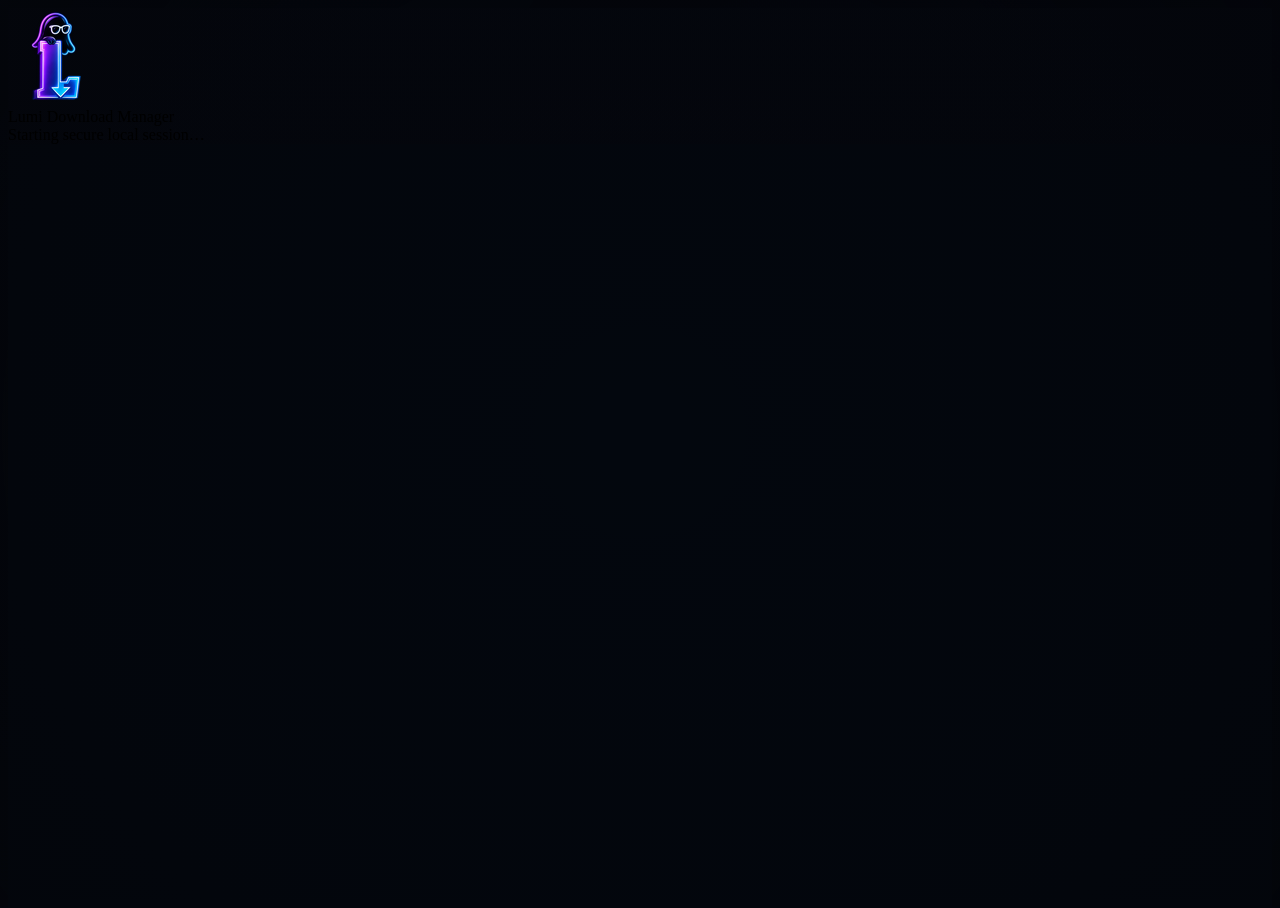
==== static/index.html @ b197694c "fix: guard optional promotion lookup behind session readiness" ====
<!DOCTYPE html>
<html lang="en">
<head>
<meta charset="UTF-8">
<meta name="viewport" content="width=device-width,initial-scale=1">
<title>Lumi Download Manager</title>
<meta name="theme-color" content="#0b0e13">
<link rel="icon" href="/static/favicon-32.png">
<link rel="stylesheet" href="/static/app.css">
<link rel="stylesheet" href="/static/technician-workspaces.css">
<link rel="stylesheet" href="/static/operating-systems.css">
<link rel="stylesheet" href="/static/ttg-shell.css">
<link rel="stylesheet" href="/static/ttg-theme.css">
<link rel="stylesheet" href="/static/main-ui.css">
<link rel="stylesheet" href="/static/lumi-approved-ui.css">
<link rel="stylesheet" href="/static/lumi-clear-glass.css">
</head>
<body>
<div class="brand-background" aria-hidden="true"></div>
<div class="boot-screen" id="boot-screen">
  <img src="/static/favicon-96.png" alt="Lumi" class="boot-logo">
  <div class="boot-title">Lumi Download Manager</div>
  <div class="boot-status" id="boot-status">Starting secure local session…</div>
  <button class="btn primary" id="boot-retry" hidden>Retry</button>
</div>
<div class="app-shell" id="app-shell" hidden>
  <aside class="sidebar" id="sidebar">
    <div class="brand-block">
      <img src="/static/favicon-96.png" alt="Lumi" class="brand-logo">
      <div><div class="brand-name">Lumi</div><div class="brand-sub">Download Manager</div></div>
      <button class="icon-btn mobile-only" id="sidebar-close" aria-label="Close menu">×</button>
    </div>
    <nav class="nav-list" aria-label="Main navigation">
      <button class="nav-item active" data-view="overview"><span class="lumi-nav-icon"><svg viewBox="0 0 24 24"><path d="M3 10.8 12 3l9 7.8"/><path d="M5.4 9.8V21h5v-6h3.2v6h5V9.8"/></svg></span><span class="lumi-nav-label">Overview</span></button>
      <button class="nav-item" data-view="downloads"><span class="lumi-nav-icon"><svg viewBox="0 0 24 24"><path d="M12 3v12"/><path d="m7 10 5 5 5-5"/><path d="M4 20h16"/></svg></span><span class="lumi-nav-label">All Downloads</span><b id="nav-all-count">0</b></button>
      <button class="nav-item" data-view="unfinished"><span class="lumi-nav-icon"><svg viewBox="0 0 24 24"><circle cx="12" cy="12" r="9"/><path d="M12 7v5l3.5 2"/></svg></span><span class="lumi-nav-label">Unfinished</span><b id="nav-unfinished-count">0</b></button>
      <button class="nav-item" data-view="finished"><span class="lumi-nav-icon"><svg viewBox="0 0 24 24"><rect x="4" y="4" width="16" height="16" rx="2"/><path d="m8 12 2.6 2.6L16.5 9"/></svg></span><span class="lumi-nav-label">Finished</span><b id="nav-finished-count">0</b></button>
      <button class="nav-item" data-view="queues"><span class="lumi-nav-icon"><svg viewBox="0 0 24 24"><path d="m12 3 8 4-8 4-8-4 8-4Z"/><path d="m4 12 8 4 8-4"/><path d="m4 17 8 4 8-4"/></svg></span><span class="lumi-nav-label">Queues</span></button>
      <button class="nav-item" data-view="categories"><span class="lumi-nav-icon"><svg viewBox="0 0 24 24"><path d="M3 7.5h7l2-2h9v14H3z"/></svg></span><span class="lumi-nav-label">Categories</span></button>
      <button class="nav-item" data-view="grabber"><span class="lumi-nav-icon"><svg viewBox="0 0 24 24"><path d="M10 13a5 5 0 0 0 7.1.1l2-2a5 5 0 0 0-7.1-7.1l-1.1 1.1"/><path d="M14 11a5 5 0 0 0-7.1-.1l-2 2A5 5 0 0 0 12 20l1.1-1.1"/></svg></span><span class="lumi-nav-label">LinkGrabber</span></button>
      <div class="nav-group">
        <button class="nav-item nav-group-toggle" type="button" aria-expanded="false"><span class="lumi-nav-icon"><svg viewBox="0 0 24 24"><path d="M14.7 6.3a4 4 0 0 0-5-5l2.1 2.1-2.4 2.4-2.1-2.1a4 4 0 0 0 5 5L20 16.4 16.4 20l-7.7-7.7"/></svg></span><span class="lumi-nav-label">Technician</span><span class="nav-chevron">›</span></button>
        <div class="nav-submenu">
          <button class="nav-item" data-view="firmware"><span class="lumi-nav-icon"><svg viewBox="0 0 24 24"><rect x="7" y="2" width="10" height="20" rx="1.8"/><path d="M10 5h4M11 19h2"/></svg></span><span class="lumi-nav-label">Mobile Firmware</span></button>
          <button class="nav-item" data-view="operating_systems"><span class="lumi-nav-icon"><svg viewBox="0 0 24 24"><rect x="3" y="4" width="18" height="13" rx="1.5"/><path d="M8 21h8M12 17v4"/></svg></span><span class="lumi-nav-label">Operating Systems</span></button>
        </div>
      </div>
    </nav>
    <button class="hunter-promo" id="hunter-promo" hidden type="button">
      <img id="hunter-promo-image" alt="">
      <span><strong id="hunter-promo-title"></strong><small id="hunter-promo-copy"></small></span>
      <i>›</i>
    </button>
    <div class="sidebar-footer">
      <section class="lumi-storage-card" aria-label="Storage summary">
        <select class="lumi-storage-drive" id="lumi-storage-drive" aria-label="Storage drive"><option>Storage</option></select>
        <div class="lumi-storage-body">
          <div><div class="lumi-storage-label">STORAGE LEFT</div><strong class="lumi-storage-free" id="lumi-storage-free">—</strong><span class="lumi-storage-total" id="lumi-storage-total">Loading storage…</span></div>
          <div class="lumi-storage-ring" id="lumi-storage-ring" style="--lumi-storage-used:0"><strong id="lumi-storage-percent">0%</strong></div>
        </div>
        <div class="lumi-storage-best"><span>Best speed</span><strong id="lumi-storage-best-speed">0 B/s</strong></div>
      </section>
      <div class="lumi-legacy-chrome" aria-hidden="true">
        <span class="state-dot" id="server-dot"></span><strong id="server-state">Connecting</strong><small id="client-role">Local session</small><strong id="sidebar-speed">0 B/s</strong>
      </div>
    </div>
  </aside>
  <div class="workspace">
    <header class="topbar">
      <button class="icon-btn mobile-only" id="sidebar-open" aria-label="Open menu">☰</button>
      <div class="view-heading"><h1 id="view-title">Overview</h1><p id="view-subtitle">Complete summary of your download activity</p></div>
      <div class="top-actions">
        <label class="search-box"><span>⌕</span><input id="global-search" type="search" placeholder="Search downloads"></label>
        <div class="live-speed"><i id="speed-dot"></i><span id="top-speed">0 B/s</span></div>
        <button class="btn primary" id="new-download-btn">＋ New Download</button>
      </div>
    </header>
    <main class="content" id="content">
      <section class="view active" id="view-overview"></section>
      <section class="view" id="view-downloads"></section>
      <section class="view" id="view-unfinished"></section>
      <section class="view" id="view-finished"></section>
      <section class="view" id="view-queues"></section>
      <section class="view" id="view-categories"></section>
      <section class="view" id="view-grabber"></section>
      <section class="view" id="view-firmware"></section>
      <section class="view" id="view-operating_systems"></section>
      <section class="view" id="view-settings"></section>
      <section class="view" id="view-diagnostics"></section>
    </main>
  </div>
</div>
<div class="drawer-backdrop" id="drawer-backdrop" hidden></div>
<aside class="inspector" id="inspector" aria-label="Download inspector" hidden>
  <div class="inspector-head"><div><small>Task inspector</small><h2 id="inspector-title">Download</h2></div><button class="icon-btn" id="inspector-close">×</button></div>
  <div class="inspector-tabs" id="inspector-tabs">
    <button class="active" data-tab="overview">Overview</button><button data-tab="connections">Connections</button><button data-tab="request">Request</button><button data-tab="queue">Queue</button><button data-tab="files">Files</button><button data-tab="post">Post-processing</button><button data-tab="log">Log</button>
  </div>
  <div class="inspector-body" id="inspector-body"></div>
</aside>
<div class="modal-backdrop" id="new-modal" hidden>
  <section class="modal wide" role="dialog" aria-modal="true" aria-labelledby="new-modal-title">
    <div class="modal-head"><div><small>Add source</small><h2 id="new-modal-title">New Download</h2></div><button class="icon-btn" data-close-modal="new-modal">×</button></div>
    <div class="modal-tabs" id="source-tabs"><button class="active" data-source="direct">Direct / FTP</button><button data-source="video">Video</button><button data-source="torrent">Torrent</button><button data-source="archive">Archive</button></div>
    <div class="modal-body" id="source-body"></div>
  </section>
</div>
<div class="modal-backdrop" id="queue-modal" hidden>
  <section class="modal" role="dialog" aria-modal="true"><div class="modal-head"><h2>Create queue</h2><button class="icon-btn" data-close-modal="queue-modal">×</button></div><form class="modal-body form-stack" id="queue-form"><label>Name<input class="input" name="name" required maxlength="80"></label><label>Queue ID<input class="input" name="id" required pattern="[a-zA-Z0-9_\-]+" maxlength="60"></label><label>Maximum running tasks<input class="input" name="max_running" type="number" min="0" max="128" value="0"><small>0 uses the global limit.</small></label><button class="btn primary" type="submit">Create queue</button></form></section>
</div>
<div class="modal-backdrop" id="category-modal" hidden>
  <section class="modal" role="dialog" aria-modal="true"><div class="modal-head"><h2>Create category</h2><button class="icon-btn" data-close-modal="category-modal">×</button></div><form class="modal-body form-stack" id="category-form"><label>Name<input class="input" name="name" required maxlength="80"></label><label>Category ID<input class="input" name="id" required pattern="[a-zA-Z0-9_\-]+" maxlength="60"></label><label>File extensions<input class="input" name="extensions" placeholder="zip, rar, 7z"></label><label>Domains<input class="input" name="domains" placeholder="downloads.example.com, *.mirror.net"></label><label>Folder name<input class="input" name="folder" required></label><label class="check"><input name="auto_extract" type="checkbox">Automatically extract completed archives</label><button class="btn primary" type="submit">Create category</button></form></section>
</div>
<div class="context-menu" id="context-menu" hidden></div>
<div class="toast-stack" id="toast-stack" aria-live="polite"></div>
<script src="/static/app.js"></script>
<script src="/static/app-hardening.js"></script>
<script src="/static/technician-workspaces.js"></script>
<script src="/static/promotion-session-guard.js"></script>
<script src="/static/operating-systems.js"></script>
<script src="/static/ttg-shell.js"></script>
<script src="/static/lumi-theme.js"></script>
<script src="/static/main-ui.js"></script>
<script src="/static/lumi-ui.js"></script>
</body>
</html>
---- static/technician-workspaces.css ----
/* Lumi V5 — adaptive branding, firmware workspace and desktop controls */
.brand-background{position:fixed;inset:0;z-index:-2;pointer-events:none;background-image:linear-gradient(rgba(5,7,13,.82),rgba(5,7,13,.9)),url('/static/background.png');background-size:cover;background-position:center center;background-repeat:no-repeat;filter:saturate(.9);transform:scale(1.015)}
.brand-background:after{content:"";position:absolute;inset:0;background:radial-gradient(circle at 68% 40%,rgba(66,33,142,.08),transparent 38%),linear-gradient(120deg,rgba(3,6,14,.12),rgba(3,6,14,.48))}
html,body{background:#080a10}.app-shell{background:transparent}.workspace{background:rgba(7,10,16,.54)}.sidebar{background:rgba(10,13,20,.91)}.topbar{background:rgba(8,11,17,.82)}.panel,.download-table,.entity-card,.settings-card,.form-card{backdrop-filter:blur(15px);-webkit-backdrop-filter:blur(15px)}
.boot-screen{background-image:linear-gradient(rgba(4,6,13,.72),rgba(4,6,13,.88)),url('/static/background.png');background-size:cover;background-position:center}.boot-screen:after{content:"";position:absolute;inset:0;background:radial-gradient(circle at 50% 48%,transparent 0,rgba(3,5,10,.32) 60%,rgba(3,5,10,.68) 100%);pointer-events:none}.boot-screen>*{position:relative;z-index:1}.boot-logo,.brand-logo,.hunter-promo img,.firmware-source-logo{object-fit:contain;object-position:center;max-width:100%;max-height:100%}
.hunter-promo{margin:0 10px 8px;min-height:58px;border:1px solid rgba(124,109,255,.27);border-radius:11px;background:linear-gradient(135deg,rgba(61,35,118,.32),rgba(19,31,53,.5));color:var(--text);display:grid;grid-template-columns:36px minmax(0,1fr) 14px;align-items:center;gap:9px;padding:8px;text-align:left;cursor:pointer}.hunter-promo:hover{border-color:rgba(124,109,255,.52);background:linear-gradient(135deg,rgba(76,43,145,.42),rgba(21,39,65,.62))}.hunter-promo img{width:36px;height:36px;border-radius:8px}.hunter-promo span{min-width:0}.hunter-promo strong,.hunter-promo small{display:block;overflow:hidden;text-overflow:ellipsis;white-space:nowrap}.hunter-promo strong{font-size:11px}.hunter-promo small{font-size:9px;color:var(--muted);margin-top:3px}.hunter-promo i{font-style:normal;color:#9d8cff;font-size:18px}
.firmware-shell{display:grid;gap:14px}.firmware-hero{position:relative;overflow:hidden;border:1px solid rgba(87,165,255,.19);border-radius:16px;padding:18px;background:linear-gradient(125deg,rgba(18,27,44,.96),rgba(20,14,43,.92))}.firmware-hero:after{content:"";position:absolute;width:270px;height:270px;border-radius:50%;right:-90px;top:-125px;background:radial-gradient(circle,rgba(113,71,255,.22),transparent 68%)}.firmware-hero>*{position:relative;z-index:1}.firmware-hero h2{font-size:19px;margin:0}.firmware-hero p{max-width:780px;margin:7px 0 0;color:var(--muted);font-size:11px;line-height:1.6}.firmware-warning{display:flex;align-items:flex-start;gap:8px;margin-top:12px;padding:9px 11px;border:1px solid rgba(242,196,94,.22);border-radius:9px;background:rgba(242,196,94,.07);color:#d9c795;font-size:10px}
.firmware-filters{display:grid;grid-template-columns:repeat(5,minmax(135px,1fr));gap:10px;align-items:end;border:1px solid var(--border-soft);border-radius:14px;padding:14px;background:rgba(13,18,27,.91);backdrop-filter:blur(16px)}.firmware-filters label{display:grid;gap:6px;color:var(--muted);font-size:9px;text-transform:uppercase;letter-spacing:.08em;font-weight:800}.firmware-filters .firmware-query{grid-column:span 2}.firmware-filter-actions{display:flex;gap:8px;align-items:center}.firmware-check{display:flex!important;align-items:center!important;grid-auto-flow:column;justify-content:start;text-transform:none!important;letter-spacing:0!important;font-weight:500!important;font-size:10px!important}.firmware-check input{accent-color:var(--accent)}
.firmware-groups{display:grid;gap:16px}.firmware-group{display:grid;gap:9px}.firmware-group-head{display:flex;align-items:center;justify-content:space-between}.firmware-group-head h3{font-size:12px;margin:0}.firmware-group-head span{font-size:9px;color:var(--muted)}.firmware-list{display:grid;grid-template-columns:repeat(auto-fill,minmax(330px,1fr));gap:11px}.firmware-card{border:1px solid var(--border-soft);border-radius:13px;padding:14px;background:rgba(15,21,31,.93);display:grid;gap:11px;min-width:0;transition:.15s}.firmware-card:hover{border-color:#354863;transform:translateY(-1px)}.firmware-card.official{border-color:rgba(85,214,156,.2)}.firmware-card-head{display:flex;align-items:flex-start;gap:10px}.firmware-source-icon{width:36px;height:36px;border:1px solid var(--border);border-radius:10px;display:grid;place-items:center;background:#172131;color:#9bc9ff;font-weight:850;flex:none}.firmware-title{min-width:0;flex:1}.firmware-title h4{margin:0;font-size:12px;line-height:1.4}.firmware-title p{margin:4px 0 0;font-size:9px;color:var(--muted);white-space:nowrap;overflow:hidden;text-overflow:ellipsis}.firmware-badges{display:flex;gap:5px;flex-wrap:wrap}.firmware-badge{border:1px solid var(--border);border-radius:999px;padding:3px 7px;color:#9baabd;font-size:8px}.firmware-badge.good{color:#8ce2b8;border-color:rgba(85,214,156,.25);background:rgba(85,214,156,.06)}.firmware-badge.warn{color:#e7ca82;border-color:rgba(242,196,94,.25);background:rgba(242,196,94,.06)}.firmware-details{display:grid;grid-template-columns:repeat(3,1fr);gap:7px}.firmware-detail{padding:7px 8px;border-radius:8px;background:rgba(25,34,48,.68);min-width:0}.firmware-detail span,.firmware-detail strong{display:block;overflow:hidden;text-overflow:ellipsis;white-space:nowrap}.firmware-detail span{font-size:7px;text-transform:uppercase;letter-spacing:.08em;color:var(--dim)}.firmware-detail strong{font-size:9px;margin-top:3px}.firmware-notes{color:var(--muted);font-size:9px;line-height:1.5;min-height:27px}.firmware-actions{display:flex;gap:7px;flex-wrap:wrap}.firmware-actions .btn{padding:6px 9px;font-size:10px}.firmware-source-only{border-style:dashed}.firmware-loading{padding:46px 16px;text-align:center;color:var(--muted)}
.desktop-setting-grid{display:grid;grid-template-columns:repeat(2,minmax(0,1fr));gap:11px}.desktop-preview{height:120px;border:1px solid var(--border);border-radius:12px;position:relative;background:linear-gradient(135deg,#151d29,#0c1119);overflow:hidden}.desktop-preview:after{content:"";position:absolute;left:0;right:0;bottom:0;height:17px;background:#232a35}.desktop-widget-dot{position:absolute;width:66px;height:22px;border-radius:20px;background:linear-gradient(90deg,#261a47,#15304c);border:1px solid rgba(113,91,255,.5);z-index:1;transition:.2s}.desktop-widget-dot[data-corner="bottom-right"]{right:8px;bottom:25px}.desktop-widget-dot[data-corner="bottom-left"]{left:8px;bottom:25px}.desktop-widget-dot[data-corner="top-right"]{right:8px;top:8px}.desktop-widget-dot[data-corner="top-left"]{left:8px;top:8px}.desktop-status{font-size:10px;color:var(--muted);padding:8px 0}.update-card{display:flex;align-items:center;justify-content:space-between;gap:12px;padding:12px;border:1px solid var(--border-soft);border-radius:10px;background:#101722}.update-card strong,.update-card small{display:block}.update-card small{color:var(--muted);font-size:9px;margin-top:3px}
@media(max-width:1050px){.firmware-filters{grid-template-columns:repeat(3,minmax(130px,1fr))}.firmware-filters .firmware-query{grid-column:span 2}}
@media(max-width:720px){.firmware-filters{grid-template-columns:1fr 1fr}.firmware-filters .firmware-query{grid-column:span 2}.firmware-list{grid-template-columns:1fr}.desktop-setting-grid{grid-template-columns:1fr}}
---- static/main-ui.css ----
/* Lumi DM primary desktop renderer. This file owns the main app layout only.
   The floating widget has its own locked HTML/CSS and is intentionally untouched. */
:root{
  --lumi-bg:#03070e;
  --lumi-panel:#08111d;
  --lumi-panel-2:#0a1421;
  --lumi-line:rgba(116,135,166,.20);
  --lumi-text:#f2f5fb;
  --lumi-muted:#8792a8;
  --lumi-purple:#8b1ee4;
  --lumi-blue:#258cff;
  --lumi-green:#25c861;
  --lumi-orange:#f58a19;
  --lumi-red:#ff5360;
}
html,body{height:100%;overflow:hidden;background:var(--lumi-bg)}
body.ttg-desktop{padding-top:44px}
.ttg-titlebar{height:44px}
.app-shell{height:calc(100vh - 44px);min-height:0;grid-template-columns:238px minmax(0,1fr)}
.sidebar{width:238px;min-width:238px;height:100%;min-height:0;overflow:hidden;display:flex;flex-direction:column}
.nav-list{min-height:0;overflow-y:auto;overflow-x:hidden;padding-bottom:8px}
.nav-list::-webkit-scrollbar{width:0;height:0}
.nav-item{min-height:43px;flex:none}
.nav-item .lumi-nav-icon{width:25px;height:25px;display:grid;place-items:center;flex:none;color:#eaf0f8}
.nav-item .lumi-nav-icon svg{width:24px;height:24px;fill:none;stroke:currentColor;stroke-width:1.9;stroke-linecap:round;stroke-linejoin:round}
.nav-item .lumi-nav-label{min-width:0;flex:1;text-align:left}
.nav-item b{margin-left:auto}
.nav-group{margin-top:auto;padding-top:8px;border-top:1px solid rgba(255,255,255,.055)}
.nav-group-toggle{width:100%}
.nav-group-toggle .nav-chevron{margin-left:auto;transition:transform .18s ease}
.nav-group.open .nav-chevron{transform:rotate(90deg)}
.nav-submenu{display:none;padding-left:10px}
.nav-group.open .nav-submenu{display:grid;gap:3px}
.nav-submenu .nav-item{min-height:40px;font-size:13px}
.sidebar-footer{margin-top:8px}
.workspace{min-width:0;min-height:0;overflow:hidden;display:grid;grid-template-rows:auto minmax(0,1fr)}
.topbar{min-width:0}
.content{min-width:0;min-height:0;overflow:auto;padding:18px 20px 24px;scrollbar-width:thin}
.content::-webkit-scrollbar{width:7px;height:7px}
.content::-webkit-scrollbar-thumb{background:rgba(116,135,166,.28);border-radius:99px}
.view{min-width:0;min-height:100%}.view.active{display:block}
.lumi-overview{display:grid;gap:14px;min-width:0}.lumi-overview-head h2,.lumi-page-head h2{margin:0;font-size:19px;line-height:1.2}.lumi-overview-head p,.lumi-page-head p{margin:5px 0 0;color:var(--lumi-muted);font-size:10px}
.lumi-stat-grid{display:grid;grid-template-columns:repeat(4,minmax(0,1fr));gap:12px}.lumi-stat{min-height:132px;border:1px solid var(--lumi-line);border-radius:13px;background:linear-gradient(145deg,rgba(9,16,28,.98),rgba(5,11,20,.99));padding:16px;position:relative;overflow:hidden}.lumi-stat-top{display:flex;align-items:center;gap:12px}.lumi-stat-icon{width:44px;height:44px;border-radius:10px;display:grid;place-items:center;background:rgba(110,24,190,.50);color:#fff}.lumi-stat.blue .lumi-stat-icon{background:rgba(20,100,196,.55)}.lumi-stat.green .lumi-stat-icon{background:rgba(12,116,48,.55)}.lumi-stat.orange .lumi-stat-icon{background:rgba(142,72,9,.55)}.lumi-stat-icon svg{width:24px;height:24px;fill:none;stroke:currentColor;stroke-width:1.8;stroke-linecap:round;stroke-linejoin:round}.lumi-stat-copy small{display:block;text-transform:uppercase;font-size:9px;font-weight:800;color:#d9e0ec;letter-spacing:.03em}.lumi-stat-copy strong{display:block;margin-top:4px;font-size:26px;line-height:1}.lumi-stat-copy span{display:block;margin-top:7px;color:#a5afc0;font-size:10px}.lumi-spark{position:absolute;left:14px;right:14px;bottom:13px;height:28px;width:calc(100% - 28px)}.lumi-spark polyline{fill:none;stroke-width:2}
.lumi-overview-row{display:grid;grid-template-columns:minmax(0,1.15fr) minmax(330px,.85fr);gap:12px;min-width:0}.lumi-panel{border:1px solid var(--lumi-line);border-radius:13px;background:linear-gradient(145deg,rgba(9,16,28,.98),rgba(5,11,20,.99));min-width:0;overflow:hidden}.lumi-panel-head{display:flex;align-items:center;justify-content:space-between;gap:12px;padding:15px 16px 10px}.lumi-panel-head h3{margin:0;font-size:13px;text-transform:uppercase;letter-spacing:.02em}.lumi-speed-body{padding:0 16px 15px}.lumi-speed-value{font-size:30px;font-weight:800}.lumi-speed-sub{font-size:10px;color:var(--lumi-muted)}.lumi-bars{height:125px;display:flex;gap:6px;align-items:end;margin:14px 0 12px;padding:0 2px;border-bottom:1px solid rgba(255,255,255,.05)}.lumi-bars i{flex:1;min-width:3px;background:linear-gradient(180deg,#9c2cff,#43137e);border-radius:3px 3px 0 0;box-shadow:0 0 10px rgba(140,34,230,.12)}.lumi-speed-metrics{display:grid;grid-template-columns:repeat(3,1fr);border-top:1px solid rgba(255,255,255,.055);padding-top:12px}.lumi-speed-metric{display:flex;align-items:center;justify-content:center;gap:9px;min-width:0;border-right:1px solid rgba(255,255,255,.055)}.lumi-speed-metric:last-child{border-right:0}.lumi-speed-metric svg{width:19px;height:19px;fill:none;stroke:#7f33ef;stroke-width:2}.lumi-speed-metric:nth-child(2) svg{stroke:#1687ff}.lumi-speed-metric b{display:block;font-size:11px}.lumi-speed-metric small{display:block;color:var(--lumi-muted);font-size:9px;margin-top:2px}
.lumi-status-wrap{display:grid;grid-template-columns:190px minmax(0,1fr);align-items:center;gap:18px;padding:20px 18px 24px}.lumi-donut{width:176px;height:176px;border-radius:50%;background:conic-gradient(#18c449 0 var(--completed),#7617ea var(--completed) var(--downloading),#f67a10 var(--downloading) var(--queued),#566275 var(--queued) 100%);display:grid;place-items:center;position:relative}.lumi-donut:before{content:"";width:112px;height:112px;border-radius:50%;background:#07101c;position:absolute}.lumi-donut-center{position:relative;z-index:1;text-align:center}.lumi-donut-center strong{display:block;font-size:27px}.lumi-donut-center span{font-size:10px;color:#c0c8d6}.lumi-legend{display:grid;gap:14px}.lumi-legend-row{display:grid;grid-template-columns:10px minmax(0,1fr) auto;gap:9px;align-items:center;font-size:11px}.lumi-legend-row i{width:9px;height:9px;border-radius:50%}.lumi-legend-row strong{font-size:10px}
.lumi-recent{padding:0 14px 13px}.lumi-recent-row{min-height:62px;display:grid;grid-template-columns:minmax(0,1fr) 45px 38px;gap:9px;align-items:center;border-top:1px solid rgba(255,255,255,.055)}.lumi-file{display:flex;align-items:center;gap:11px;min-width:0}.lumi-file-logo{width:38px;height:38px;object-fit:contain;border-radius:8px;padding:4px;background:#07101c;border:1px solid rgba(116,135,166,.18)}.lumi-file-copy{min-width:0}.lumi-file-copy strong{display:block;white-space:nowrap;overflow:hidden;text-overflow:ellipsis;font-size:11px}.lumi-file-copy small{display:block;margin-top:4px;color:var(--lumi-muted);font-size:9px;white-space:nowrap;overflow:hidden;text-overflow:ellipsis}.lumi-recent-pct{font-size:11px}.lumi-circle-action{width:34px;height:34px;border:2px solid #8c1ede;border-radius:50%;background:#07101c;color:#fff;display:grid;place-items:center;cursor:pointer}.lumi-quick-grid{display:grid;grid-template-columns:repeat(3,minmax(0,1fr));gap:10px;padding:4px 14px 15px}.lumi-quick{min-height:82px;border:1px solid var(--lumi-line);border-radius:10px;background:#07101c;color:#eef2f8;display:grid;place-items:center;align-content:center;gap:8px;cursor:pointer}.lumi-quick:hover{border-color:rgba(153,55,239,.52);background:#0b1422}.lumi-quick svg{width:25px;height:25px;fill:none;stroke:currentColor;stroke-width:1.8}.lumi-quick span{font-size:10px}.lumi-quick.danger{color:#ff5360}
.lumi-page{display:grid;gap:14px;min-width:0;align-content:start}.lumi-page-head{display:flex;align-items:flex-start;justify-content:space-between;gap:16px}.lumi-page-actions{display:flex;align-items:center;gap:8px;flex-wrap:wrap}.lumi-primary,.lumi-secondary,.lumi-danger,.lumi-icon-button{min-height:35px;border:1px solid rgba(116,135,166,.24);border-radius:9px;background:#08111d;color:#edf2f8;padding:0 14px;font-weight:700;cursor:pointer}.lumi-primary{background:linear-gradient(100deg,#7b16d6,#4f0ba0);border-color:#a53dff}.lumi-danger{color:#ff5360;background:rgba(65,10,18,.45);border-color:rgba(255,83,96,.28)}.lumi-icon-button{width:37px;padding:0}.lumi-filters{display:flex;align-items:center;gap:7px;flex-wrap:wrap}.lumi-filter{border:1px solid rgba(111,130,160,.20);border-radius:999px;background:#0a1220;color:#9ca8ba;padding:7px 12px;font-size:10px;font-weight:700;cursor:pointer}.lumi-filter.active{background:linear-gradient(100deg,#6713b6,#43077f);border-color:#8d2ce2;color:#fff}.lumi-spacer{flex:1}
.lumi-table{border:1px solid var(--lumi-line);border-radius:13px;background:linear-gradient(145deg,rgba(9,16,28,.98),rgba(5,11,20,.99));overflow:hidden;min-width:0}.lumi-table-head,.lumi-row{display:grid;grid-template-columns:minmax(260px,1.5fr) 118px 95px minmax(150px,.85fr) 100px 48px;gap:12px;align-items:center;padding:0 14px}.lumi-table-head{height:43px;background:rgba(3,8,15,.78);color:var(--lumi-muted);font-size:9px;font-weight:800;text-transform:uppercase}.lumi-row{min-height:68px;border-top:1px solid rgba(255,255,255,.055)}.lumi-row:hover{background:rgba(80,27,132,.08)}.lumi-status{font-size:10px;font-weight:800}.lumi-status.running,.lumi-status.resolving,.lumi-status.verifying,.lumi-status.post_processing{color:#2a9fff}.lumi-status.queued{color:var(--lumi-orange)}.lumi-status.completed{color:var(--lumi-green)}.lumi-status.failed,.lumi-status.cancelled{color:var(--lumi-red)}.lumi-status.paused,.lumi-status.needs_link{color:#e2ba5c}.lumi-cell strong{display:block;font-size:10px;white-space:nowrap;overflow:hidden;text-overflow:ellipsis}.lumi-cell small{display:block;margin-top:4px;color:var(--lumi-muted);font-size:8px;white-space:nowrap;overflow:hidden;text-overflow:ellipsis}.lumi-progress{display:grid;grid-template-columns:minmax(70px,1fr) 34px;gap:8px;align-items:center}.lumi-track{height:7px;border-radius:99px;background:#151e2c;overflow:hidden}.lumi-fill{height:100%;border-radius:inherit;background:linear-gradient(90deg,#8b1ee4,#2a91ff)}.lumi-fill.completed{background:linear-gradient(90deg,#11913b,#24ce62)}.lumi-fill.failed{background:#ff5360}.lumi-progress span{font-size:9px}.lumi-row-action{width:34px;height:34px;border-radius:50%;border:2px solid #8e22df;background:#080f1b;color:#fff;display:grid;place-items:center;cursor:pointer}.lumi-row-action.completed{border-radius:8px;border:1px solid rgba(105,125,154,.28)}.lumi-table-foot{height:43px;padding:0 14px;border-top:1px solid rgba(255,255,255,.055);display:flex;align-items:center;justify-content:space-between;color:var(--lumi-muted);font-size:9px}.lumi-empty{min-height:220px;display:grid;place-items:center;text-align:center;color:#8a96aa}.lumi-finished .lumi-table-head,.lumi-finished .lumi-row{grid-template-columns:minmax(300px,1.55fr) 105px 125px minmax(190px,1fr) 48px}
.lumi-card-grid{display:grid;grid-template-columns:repeat(3,minmax(0,1fr));gap:13px}.lumi-card{border:1px solid var(--lumi-line);border-radius:13px;background:linear-gradient(145deg,rgba(9,16,28,.98),rgba(5,11,20,.99));padding:16px;min-height:218px}.lumi-card-head{display:flex;align-items:flex-start;gap:12px}.lumi-card-icon{width:43px;height:43px;border-radius:10px;display:grid;place-items:center;background:linear-gradient(145deg,#6f12bc,#3a0a70);flex:none}.lumi-card-icon img{width:27px;height:27px;object-fit:contain}.lumi-card-title{min-width:0;flex:1}.lumi-card-title h3{margin:1px 0 4px;font-size:13px}.lumi-card-title p{margin:0;color:var(--lumi-muted);font-size:9px;line-height:1.4}.lumi-card-menu{border:0;background:transparent;color:#9eabc0;font-size:18px;cursor:pointer}.lumi-metrics{display:grid;grid-template-columns:repeat(3,1fr);gap:6px;margin-top:18px}.lumi-metric{min-height:56px;border:1px solid rgba(92,110,139,.16);border-radius:9px;background:rgba(4,10,18,.55);display:grid;place-items:center;align-content:center}.lumi-metric strong{font-size:14px}.lumi-metric small{margin-top:4px;color:var(--lumi-muted);font-size:8px}.lumi-card-bottom{display:flex;align-items:center;justify-content:space-between;margin-top:17px;padding-top:15px;border-top:1px solid rgba(255,255,255,.055)}.lumi-state{padding:5px 10px;border-radius:999px;background:rgba(20,94,51,.35);color:#56df8a;font-size:9px;font-weight:800}.lumi-state.paused{background:rgba(93,56,15,.38);color:#f2b55c}.lumi-card-actions{display:flex;gap:7px}.lumi-card-actions button{width:34px;height:34px;border:1px solid rgba(96,116,145,.22);border-radius:8px;background:#07101c;color:#eaf0f8;cursor:pointer}.lumi-category-stats{display:grid;grid-template-columns:1fr 1fr;gap:10px;margin-top:22px}.lumi-category-stat strong{display:block;font-size:22px}.lumi-category-stat small{display:block;margin-top:4px;color:var(--lumi-muted);font-size:8px}.lumi-folder{margin-top:17px;padding-top:14px;border-top:1px solid rgba(255,255,255,.055)}.lumi-folder small{display:block;color:var(--lumi-muted);font-size:8px;text-transform:uppercase;font-weight:800}.lumi-folder code{display:block;margin-top:7px;color:#b8c3d4;font-size:9px;white-space:nowrap;overflow:hidden;text-overflow:ellipsis}.lumi-grabber-box{border:1px solid var(--lumi-line);border-radius:13px;background:linear-gradient(145deg,rgba(9,16,28,.98),rgba(5,11,20,.99));padding:16px}.lumi-grabber-box label{display:block;color:var(--lumi-muted);font-size:9px;font-weight:800;text-transform:uppercase}.lumi-textarea{width:100%;min-height:82px;margin-top:9px;border:1px solid rgba(89,109,140,.28);border-radius:10px;background:#040b14;color:#edf2f9;padding:12px 14px;resize:vertical;font:10px/1.5 Consolas,monospace}.lumi-grabber-meta{display:flex;align-items:center;justify-content:space-between;gap:12px;margin-top:10px;color:var(--lumi-muted);font-size:9px}.lumi-result .lumi-table-head,.lumi-result .lumi-row{grid-template-columns:minmax(310px,1.55fr) 155px 105px 90px 48px}.lumi-result-check{width:15px;height:15px;accent-color:#8d1de5}.lumi-inline{display:flex;align-items:center;gap:7px}.lumi-checkmark{width:8px;height:8px;border-radius:50%;background:#29cb62}
.lumi-settings{display:grid;grid-template-columns:165px minmax(0,1fr);gap:15px;min-width:0}.lumi-settings-nav{display:grid;align-content:start;gap:5px}.lumi-settings-nav button{min-height:39px;border:1px solid transparent;border-radius:9px;background:transparent;color:#aab4c5;text-align:left;padding:0 12px;cursor:pointer}.lumi-settings-nav button.active{background:linear-gradient(100deg,#6713b6,#43077f);border-color:#8d2ce2;color:#fff}.lumi-settings-section{display:none}.lumi-settings-section.active{display:grid;gap:12px}.lumi-setting-card{border:1px solid var(--lumi-line);border-radius:13px;background:linear-gradient(145deg,rgba(9,16,28,.98),rgba(5,11,20,.99));overflow:hidden}.lumi-setting-head{padding:15px 16px 11px;border-bottom:1px solid rgba(255,255,255,.055)}.lumi-setting-head h3{margin:0;font-size:13px}.lumi-setting-head p{margin:5px 0 0;color:var(--lumi-muted);font-size:9px}.lumi-setting-body{padding:15px 16px}.lumi-setting-row{display:grid;grid-template-columns:minmax(0,1fr) minmax(210px,340px);gap:14px;align-items:center;padding:11px 0;border-bottom:1px solid rgba(255,255,255,.045)}.lumi-setting-row:last-child{border-bottom:0}.lumi-setting-copy strong{display:block;font-size:11px}.lumi-setting-copy small{display:block;margin-top:4px;color:var(--lumi-muted);font-size:9px;line-height:1.4}.lumi-folder-control{display:grid;grid-template-columns:minmax(0,1fr) auto;gap:8px}.lumi-switch{display:flex;align-items:center;justify-content:space-between;gap:16px;padding:12px 0}.lumi-switch input{appearance:none;width:52px;height:29px;border-radius:99px;background:#222a36;position:relative;cursor:pointer;transition:.18s;flex:none}.lumi-switch input:before{content:"";position:absolute;top:3px;left:3px;width:23px;height:23px;border-radius:50%;background:#fff;transition:.18s}.lumi-switch input:checked{background:#25d65b}.lumi-switch input:checked:before{transform:translateX(23px)}.lumi-health{display:grid;place-items:center;text-align:center;gap:11px;padding:28px 16px}.lumi-health-ring{width:78px;height:78px;border-radius:50%;display:grid;place-items:center;border:6px solid rgba(116,135,166,.25);font-size:30px;font-weight:900}.lumi-health-ring.running{border-color:#7c21d9 transparent #278eff transparent;animation:lumi-spin 1s linear infinite;color:transparent}.lumi-health-ring.good{border-color:#22ca60;color:#22ca60}.lumi-health-ring.bad{border-color:#ff5360;color:#ff5360}.lumi-health strong{font-size:15px}.lumi-health p{max-width:440px;margin:0;color:var(--lumi-muted);font-size:10px;line-height:1.5}.lumi-health-code{padding:7px 11px;border-radius:8px;background:#111b2b;color:#ff8790;font:11px Consolas,monospace}@keyframes lumi-spin{to{transform:rotate(360deg)}}
.os-platform-icon img{width:26px;height:26px;object-fit:contain}.firmware-source-icon img{width:24px;height:24px;object-fit:contain}.firmware-shell,.os-catalogue-shell{min-width:0}.firmware-filters,.os-filters{grid-template-columns:repeat(auto-fit,minmax(155px,1fr))}.firmware-card,.os-platform-card{min-width:0}
@media(max-width:1180px){.app-shell{grid-template-columns:218px minmax(0,1fr)}.sidebar{width:218px;min-width:218px}.lumi-stat-grid{grid-template-columns:repeat(2,minmax(0,1fr))}.lumi-overview-row{grid-template-columns:1fr}.lumi-card-grid{grid-template-columns:repeat(2,minmax(0,1fr))}.lumi-table{overflow-x:auto}.lumi-table-head,.lumi-row{min-width:870px}.lumi-finished .lumi-table-head,.lumi-finished .lumi-row{min-width:780px}.lumi-result .lumi-table-head,.lumi-result .lumi-row{min-width:760px}}
@media(max-width:980px){.top-actions .search-box{max-width:210px}.content{padding:14px 15px 20px}.lumi-settings{grid-template-columns:1fr}.lumi-settings-nav{grid-template-columns:repeat(5,minmax(0,1fr))}.lumi-settings-nav button{text-align:center;font-size:10px;padding:0 5px}.lumi-setting-row{grid-template-columns:1fr}.lumi-card-grid{grid-template-columns:1fr}}
---- static/lumi-approved-ui.css ----
/* Lumi DM approved UI lock.
   Shared geometry and identity for both approved Dark and Clear Glass themes.
   Theme-specific material/color changes live in lumi-clear-glass.css. */

:root{
  --lumi-sidebar-width:clamp(238px,19.5vw,316px);
}

/* The approved Lumi shell owns the whole window. */
.ttg-desktop .app-shell{
  grid-template-columns:var(--lumi-sidebar-width) minmax(0,1fr);
}
.ttg-desktop .sidebar{
  width:var(--lumi-sidebar-width);
  min-width:var(--lumi-sidebar-width);
}

/* Approved titlebar: department identity at left, search + shell controls at right. */
.ttg-titlebar-brand{
  padding-left:30px;
}
.ttg-titlebar-brand strong{
  font-size:12px;
  font-weight:760;
  letter-spacing:.01em;
}
.ttg-titlebar-brand img,
.ttg-titlebar-brand small{
  display:none!important;
}

/* The approved screenshots keep the page heading and primary actions in content,
   not duplicated in the title/top strip. */
.ttg-desktop .topbar .view-heading,
.ttg-desktop .topbar .live-speed,
.ttg-desktop .topbar #new-download-btn{
  display:none!important;
}
.ttg-desktop .topbar{
  min-height:58px;
  justify-content:flex-end;
}
.ttg-desktop .top-actions{
  width:100%;
  margin-left:0;
  justify-content:flex-end;
}
.ttg-desktop .search-box{
  width:min(285px,34vw);
}

/* Approved Lumi sidebar identity: exact Lumi symbol plus separate product name. */
.ttg-desktop .brand-block{
  height:clamp(112px,12.5vw,148px);
  min-height:112px;
  padding:8px 18px 5px 28px;
  gap:12px;
  border-bottom:0;
  overflow:visible;
}
.ttg-desktop .brand-logo{
  width:clamp(58px,4.7vw,76px);
  height:clamp(88px,7.1vw,112px);
  object-fit:contain;
  object-position:center;
  flex:none;
  filter:drop-shadow(0 7px 13px rgba(102,34,238,.20));
}
.ttg-desktop .brand-name{
  font-size:clamp(36px,3vw,50px);
  line-height:.94;
  font-weight:820;
  letter-spacing:-.045em;
}
.ttg-desktop .brand-sub{
  margin-top:8px;
  font-size:clamp(9px,.82vw,13px);
  font-weight:760;
  letter-spacing:.02em;
  white-space:nowrap;
  background:linear-gradient(90deg,#9223ec,#188fff 58%,#0cc8d2);
  -webkit-background-clip:text;
  background-clip:text;
  color:transparent;
}

.ttg-desktop .nav-list{
  padding:4px 14px 8px;
}
.ttg-desktop .nav-item{
  min-height:43px;
  border-radius:9px;
  padding-left:13px;
  padding-right:13px;
}
.ttg-desktop .nav-submenu{
  padding-left:28px;
  border-left:1px solid rgba(121,137,168,.20);
  margin-left:28px;
}

/* Approved storage card. Data is real and supplied by lumi-ui.js. */
.ttg-desktop .sidebar-footer{
  margin-top:auto;
  padding:10px 14px 18px;
  border-top:0;
  display:block;
}
.lumi-storage-card{
  border:1px solid rgba(119,82,218,.34);
  border-radius:11px;
  padding:11px 13px 14px;
  background:linear-gradient(145deg,rgba(12,20,36,.78),rgba(8,14,27,.78));
  box-shadow:inset 0 1px 0 rgba(255,255,255,.04),0 12px 32px rgba(0,0,0,.12);
  backdrop-filter:blur(18px);
  -webkit-backdrop-filter:blur(18px);
}
.lumi-storage-drive{
  min-width:118px;
  max-width:100%;
  height:34px;
  border:1px solid rgba(116,135,166,.25);
  border-radius:7px;
  background:#08111d;
  color:#edf2f8;
  padding:0 30px 0 10px;
  font:inherit;
  font-size:12px;
  outline:0;
}
.lumi-storage-body{
  display:grid;
  grid-template-columns:minmax(0,1fr) 82px;
  gap:12px;
  align-items:center;
  margin-top:14px;
}
.lumi-storage-label{
  font-size:9px;
  font-weight:760;
  letter-spacing:.04em;
  color:#c5cfdd;
}
.lumi-storage-free{
  display:block;
  margin-top:7px;
  font-size:24px;
  line-height:1;
  font-weight:760;
  white-space:nowrap;
}
.lumi-storage-total{
  display:block;
  margin-top:6px;
  color:#c5cfdd;
  font-size:10px;
}
.lumi-storage-ring{
  width:78px;
  height:78px;
  border-radius:50%;
  display:grid;
  place-items:center;
  position:relative;
  background:conic-gradient(#7c20df 0%,#2393ff var(--lumi-storage-used,0%),rgba(118,137,169,.22) var(--lumi-storage-used,0%) 100%);
}
.lumi-storage-ring::before{
  content:"";
  position:absolute;
  width:56px;
  height:56px;
  border-radius:50%;
  background:#08111d;
}
.lumi-storage-ring strong{
  position:relative;
  z-index:1;
  font-size:18px;
}
.lumi-storage-best{
  display:flex;
  align-items:center;
  gap:9px;
  margin-top:12px;
  font-size:10px;
}
.lumi-storage-best span{color:#09d3e7}
.lumi-storage-best strong{color:#aa48f5;font-weight:650}
.lumi-legacy-chrome{display:none!important}

/* Theme selector belongs to the approved Lumi gear menu. */
.ttg-theme-segment-two{grid-template-columns:repeat(2,1fr)!important}

@media(max-width:900px){
  :root{--lumi-sidebar-width:238px}
  .ttg-desktop .brand-block{padding-left:18px}
  .ttg-desktop .brand-logo{width:56px;height:84px}
  .ttg-desktop .brand-name{font-size:35px}
  .ttg-desktop .brand-sub{font-size:9px}
}
---- static/lumi-clear-glass.css ----
/* Lumi DM Clear Glass theme.
   The data-ttg-theme compatibility selector is retained because the existing Lumi shell uses it internally. */
/*
 * Lumi DM — Clear White Glass appearance layer
 * Scope: html[data-ttg-theme="glass"] only.
 * The approved dark renderer is untouched and remains the default.
 */

.ttg-theme-segment-two{grid-template-columns:repeat(2,1fr)!important}

html[data-ttg-theme="glass"]{
  color-scheme:light;
  --bg:#eef4fb;
  --bg-soft:#f6f9fd;
  --panel:rgba(255,255,255,.66);
  --panel-2:rgba(255,255,255,.54);
  --panel-3:rgba(241,246,253,.74);
  --border:rgba(88,107,143,.23);
  --border-soft:rgba(103,121,153,.15);
  --text:#172235;
  --muted:#65748a;
  --dim:#8a97aa;
  --accent:#368eff;
  --accent-2:#8458ff;
  --green:#20b968;
  --yellow:#d59b28;
  --red:#e24d5d;
  --cyan:#1cbfd4;
  --shadow:0 24px 70px rgba(43,58,84,.14);

  --lumi-bg:#eef4fb;
  --lumi-panel:rgba(255,255,255,.62);
  --lumi-panel-2:rgba(248,251,255,.54);
  --lumi-line:rgba(95,113,148,.20);
  --lumi-text:#172235;
  --lumi-muted:#68778d;
  --lumi-purple:#8627e8;
  --lumi-blue:#248cf6;
  --lumi-green:#1caf5b;
  --lumi-orange:#ec851d;
  --lumi-red:#e64d5d;
}

html[data-ttg-theme="glass"],
html[data-ttg-theme="glass"] body{
  background:
    radial-gradient(circle at 10% 16%,rgba(151,64,255,.12),transparent 31%),
    radial-gradient(circle at 87% 16%,rgba(45,174,255,.15),transparent 34%),
    radial-gradient(circle at 72% 86%,rgba(93,75,255,.09),transparent 34%),
    linear-gradient(135deg,#fbfcff 0%,#eef4fb 54%,#f7f9ff 100%);
  color:var(--text);
}

html[data-ttg-theme="glass"] body::before{
  content:"";
  position:fixed;
  inset:0;
  pointer-events:none;
  z-index:-1;
  background-image:
    linear-gradient(rgba(73,104,166,.035) 1px,transparent 1px),
    linear-gradient(90deg,rgba(73,104,166,.035) 1px,transparent 1px);
  background-size:44px 44px;
  mask-image:linear-gradient(to bottom,transparent,rgba(0,0,0,.65) 35%,rgba(0,0,0,.28));
}

html[data-ttg-theme="glass"] .brand-background{
  opacity:.13;
  filter:saturate(.88) brightness(1.12) contrast(.82);
  mix-blend-mode:multiply;
}
html[data-ttg-theme="glass"] .brand-background::after{
  background:
    radial-gradient(circle at 70% 36%,rgba(127,73,229,.08),transparent 38%),
    linear-gradient(120deg,rgba(250,252,255,.76),rgba(238,245,253,.68));
}

html[data-ttg-theme="glass"] .app-shell{background:transparent}
html[data-ttg-theme="glass"] .workspace{background:rgba(245,249,255,.25)}
html[data-ttg-theme="glass"] .sidebar{
  background:linear-gradient(180deg,rgba(255,255,255,.62),rgba(245,249,255,.41));
  border-right-color:rgba(102,82,171,.16);
  backdrop-filter:blur(30px) saturate(160%);
  -webkit-backdrop-filter:blur(30px) saturate(160%);
  box-shadow:inset -1px 0 0 rgba(255,255,255,.68);
}
html[data-ttg-theme="glass"] .topbar{
  background:rgba(250,252,255,.46);
  border-bottom-color:rgba(91,111,148,.14);
  backdrop-filter:blur(28px) saturate(155%);
  -webkit-backdrop-filter:blur(28px) saturate(155%);
}
html[data-ttg-theme="glass"] .content{scrollbar-color:rgba(110,128,160,.28) transparent}
html[data-ttg-theme="glass"] .content::-webkit-scrollbar-thumb{background:rgba(110,128,160,.26)}

/* Title bar and shell */
html[data-ttg-theme="glass"] .ttg-desktop{
  border-color:rgba(119,72,234,.35);
  box-shadow:0 18px 70px rgba(46,60,88,.16);
}
html[data-ttg-theme="glass"] .ttg-desktop .ttg-titlebar{
  color:#28364b;
  background:linear-gradient(180deg,rgba(253,254,255,.83),rgba(239,245,252,.67));
  border-bottom-color:rgba(95,112,151,.16);
  backdrop-filter:blur(28px) saturate(160%);
  -webkit-backdrop-filter:blur(28px) saturate(160%);
}
html[data-ttg-theme="glass"] .ttg-titlebar-brand small{color:#718096}
html[data-ttg-theme="glass"] .ttg-titlebar-btn{color:#526178}
html[data-ttg-theme="glass"] .ttg-titlebar-btn:hover,
html[data-ttg-theme="glass"] .ttg-titlebar-btn.active{
  color:#34255b;
  background:rgba(119,74,222,.10);
}
html[data-ttg-theme="glass"] .ttg-titlebar-btn.close:hover{background:#cf3344;color:#fff}
html[data-ttg-theme="glass"] .ttg-titlebar-divider{background:rgba(68,83,112,.15)}
html[data-ttg-theme="glass"] .ttg-titlebar-badge{border-color:#f7faff}

html[data-ttg-theme="glass"] .ttg-shell-menu{
  color:#243044;
  border-color:rgba(117,83,218,.23);
  background:linear-gradient(145deg,rgba(255,255,255,.88),rgba(240,246,253,.78));
  box-shadow:0 22px 60px rgba(45,60,88,.19),inset 0 1px 0 rgba(255,255,255,.88);
  backdrop-filter:blur(30px) saturate(155%);
  -webkit-backdrop-filter:blur(30px) saturate(155%);
}
html[data-ttg-theme="glass"] .ttg-shell-menu-head small{color:#738197}
html[data-ttg-theme="glass"] .ttg-shell-menu button{color:#43526a}
html[data-ttg-theme="glass"] .ttg-shell-menu button:hover{color:#291c50;background:rgba(116,74,213,.09)}
html[data-ttg-theme="glass"] .ttg-shell-menu button span:first-child{color:#7b5add}
html[data-ttg-theme="glass"] .ttg-shell-menu hr,
html[data-ttg-theme="glass"] .ttg-theme-divider{border-top-color:rgba(84,100,132,.13)!important}
html[data-ttg-theme="glass"] .ttg-theme-control>span{color:#758399}
html[data-ttg-theme="glass"] .ttg-theme-segment{
  background:rgba(234,241,249,.68);
  border-color:rgba(99,115,146,.16);
}
html[data-ttg-theme="glass"] .ttg-theme-segment button.active{
  color:#32235b!important;
  background:linear-gradient(135deg,rgba(155,86,245,.15),rgba(62,155,255,.10))!important;
  border-color:rgba(125,82,222,.24)!important;
}
html[data-ttg-theme="glass"] .ttg-notification-item{
  background:rgba(255,255,255,.35)!important;
  border-color:rgba(91,107,139,.12)!important;
}
html[data-ttg-theme="glass"] .ttg-notification-copy small{color:#758399}

html[data-ttg-theme="glass"] .ttg-shell-modal-backdrop,
html[data-ttg-theme="glass"] .modal-backdrop,
html[data-ttg-theme="glass"] .drawer-backdrop{
  background:rgba(223,232,244,.43);
  backdrop-filter:blur(8px);
  -webkit-backdrop-filter:blur(8px);
}
html[data-ttg-theme="glass"] .ttg-shell-modal,
html[data-ttg-theme="glass"] .modal,
html[data-ttg-theme="glass"] .inspector,
html[data-ttg-theme="glass"] .context-menu{
  color:#233047;
  border-color:rgba(111,77,214,.23);
  background:linear-gradient(145deg,rgba(255,255,255,.88),rgba(238,245,252,.78));
  box-shadow:0 28px 80px rgba(45,59,86,.20),inset 0 1px 0 rgba(255,255,255,.9);
  backdrop-filter:blur(30px) saturate(155%);
  -webkit-backdrop-filter:blur(30px) saturate(155%);
}
html[data-ttg-theme="glass"] .ttg-shell-modal-head,
html[data-ttg-theme="glass"] .modal-head,
html[data-ttg-theme="glass"] .inspector-head{border-bottom-color:rgba(84,101,134,.13)}
html[data-ttg-theme="glass"] .ttg-shell-modal-body{color:#5d6d84}
html[data-ttg-theme="glass"] .ttg-shell-modal-body h3,
html[data-ttg-theme="glass"] .ttg-about-brand strong{color:#1b2739}
html[data-ttg-theme="glass"] .ttg-about-brand small{color:#758399}

/* Navigation */
html[data-ttg-theme="glass"] .brand-name,
html[data-ttg-theme="glass"] .view-heading h1,
html[data-ttg-theme="glass"] .lumi-overview-head h2,
html[data-ttg-theme="glass"] .lumi-page-head h2{color:#111b2c}
html[data-ttg-theme="glass"] .brand-sub{color:#6e2ddd}
html[data-ttg-theme="glass"] .nav-item{color:#4d5d74}
html[data-ttg-theme="glass"] .nav-item .lumi-nav-icon{color:#53647b}
html[data-ttg-theme="glass"] .nav-item:hover{color:#27354a;background:rgba(255,255,255,.38)}
html[data-ttg-theme="glass"] .nav-item.active{
  color:#51239a;
  border-color:rgba(132,52,230,.18);
  background:linear-gradient(90deg,rgba(154,68,244,.14),rgba(55,151,247,.06));
  box-shadow:inset 0 1px 0 rgba(255,255,255,.68),0 9px 26px rgba(100,69,180,.07);
}
html[data-ttg-theme="glass"] .nav-item.active .lumi-nav-icon{color:#7e2bd8}
html[data-ttg-theme="glass"] .nav-item b{background:rgba(88,105,137,.09);color:#758399}
html[data-ttg-theme="glass"] .nav-group{border-top-color:rgba(85,103,135,.11)}
html[data-ttg-theme="glass"] .sidebar-footer{border-top-color:rgba(85,103,135,.12)}
html[data-ttg-theme="glass"] .sidebar-speed strong{color:#5967bd}

/* Reusable glass surfaces */
html[data-ttg-theme="glass"] .panel,
html[data-ttg-theme="glass"] .download-table,
html[data-ttg-theme="glass"] .entity-card,
html[data-ttg-theme="glass"] .settings-card,
html[data-ttg-theme="glass"] .form-card,
html[data-ttg-theme="glass"] .stat-card,
html[data-ttg-theme="glass"] .firmware-card,
html[data-ttg-theme="glass"] .firmware-filters,
html[data-ttg-theme="glass"] .os-platform-card,
html[data-ttg-theme="glass"] .catalogue-mode-bar,
html[data-ttg-theme="glass"] .lumi-stat,
html[data-ttg-theme="glass"] .lumi-panel,
html[data-ttg-theme="glass"] .lumi-table,
html[data-ttg-theme="glass"] .lumi-card,
html[data-ttg-theme="glass"] .lumi-setting-card,
html[data-ttg-theme="glass"] .lumi-health,
html[data-ttg-theme="glass"] .lumi-diagnostic-card{
  color:#1c283b;
  border-color:rgba(95,113,148,.18);
  background:linear-gradient(145deg,rgba(255,255,255,.66),rgba(242,247,253,.43));
  box-shadow:inset 0 1px 0 rgba(255,255,255,.82),0 12px 34px rgba(46,61,88,.075);
  backdrop-filter:blur(24px) saturate(150%);
  -webkit-backdrop-filter:blur(24px) saturate(150%);
}
html[data-ttg-theme="glass"] .lumi-card:hover,
html[data-ttg-theme="glass"] .entity-card:hover,
html[data-ttg-theme="glass"] .firmware-card:hover,
html[data-ttg-theme="glass"] .os-platform-card:hover{
  border-color:rgba(119,75,218,.27);
  background:linear-gradient(145deg,rgba(255,255,255,.78),rgba(240,246,253,.52));
}

/* Primary buttons and controls */
html[data-ttg-theme="glass"] .search-box,
html[data-ttg-theme="glass"] .live-speed,
html[data-ttg-theme="glass"] .select,
html[data-ttg-theme="glass"] .input,
html[data-ttg-theme="glass"] .textarea,
html[data-ttg-theme="glass"] .lumi-filter,
html[data-ttg-theme="glass"] .lumi-secondary,
html[data-ttg-theme="glass"] .lumi-icon-button,
html[data-ttg-theme="glass"] .lumi-primary,
html[data-ttg-theme="glass"] .btn:not(.primary):not(.danger):not(.success),
html[data-ttg-theme="glass"] .icon-btn,
html[data-ttg-theme="glass"] .chip-btn{
  color:#2b3a50;
  border-color:rgba(92,110,146,.20);
  background:rgba(255,255,255,.46);
  box-shadow:inset 0 1px 0 rgba(255,255,255,.78);
}
html[data-ttg-theme="glass"] .search-box input,
html[data-ttg-theme="glass"] .input,
html[data-ttg-theme="glass"] .textarea,
html[data-ttg-theme="glass"] .select{color:#1b283a}
html[data-ttg-theme="glass"] .search-box input::placeholder,
html[data-ttg-theme="glass"] .input::placeholder,
html[data-ttg-theme="glass"] .textarea::placeholder{color:#8793a6}
html[data-ttg-theme="glass"] .btn:hover,
html[data-ttg-theme="glass"] .icon-btn:hover,
html[data-ttg-theme="glass"] .chip-btn:hover,
html[data-ttg-theme="glass"] .lumi-secondary:hover,
html[data-ttg-theme="glass"] .lumi-icon-button:hover{
  color:#21163f;
  border-color:rgba(119,75,218,.26);
  background:rgba(255,255,255,.67);
}
html[data-ttg-theme="glass"] .btn.primary,
html[data-ttg-theme="glass"] .lumi-primary{
  color:#fff;
  border-color:rgba(132,49,235,.42);
  background:linear-gradient(100deg,#8424df,#6820cb 54%,#297ee9);
  box-shadow:0 9px 24px rgba(116,45,220,.16);
}
html[data-ttg-theme="glass"] .btn.danger,
html[data-ttg-theme="glass"] .lumi-danger{color:#d93f50;background:rgba(231,71,87,.06);border-color:rgba(231,71,87,.18)}
html[data-ttg-theme="glass"] .check,
html[data-ttg-theme="glass"] .lumi-switch{color:#334259}

/* Main renderer literal-dark overrides */
html[data-ttg-theme="glass"] .lumi-stat-copy small,
html[data-ttg-theme="glass"] .lumi-panel-head h3,
html[data-ttg-theme="glass"] .lumi-file-copy strong,
html[data-ttg-theme="glass"] .lumi-cell strong,
html[data-ttg-theme="glass"] .lumi-card-title h3,
html[data-ttg-theme="glass"] .lumi-setting-copy strong{color:#1c283b}
html[data-ttg-theme="glass"] .lumi-stat-copy span,
html[data-ttg-theme="glass"] .lumi-speed-sub,
html[data-ttg-theme="glass"] .lumi-file-copy small,
html[data-ttg-theme="glass"] .lumi-cell small,
html[data-ttg-theme="glass"] .lumi-card-title p,
html[data-ttg-theme="glass"] .lumi-metric small,
html[data-ttg-theme="glass"] .lumi-setting-copy small{color:#6c7a8e}
html[data-ttg-theme="glass"] .lumi-bars{border-bottom-color:rgba(89,106,139,.11)}
html[data-ttg-theme="glass"] .lumi-speed-metrics,
html[data-ttg-theme="glass"] .lumi-recent-row,
html[data-ttg-theme="glass"] .lumi-card-bottom{border-color:rgba(89,106,139,.11)}
html[data-ttg-theme="glass"] .lumi-donut::before{background:rgba(250,252,255,.93);box-shadow:inset 0 1px 0 #fff}
html[data-ttg-theme="glass"] .lumi-donut-center span{color:#6f7c8f}
html[data-ttg-theme="glass"] .lumi-file-logo,
html[data-ttg-theme="glass"] .lumi-circle-action,
html[data-ttg-theme="glass"] .lumi-row-action,
html[data-ttg-theme="glass"] .lumi-quick,
html[data-ttg-theme="glass"] .lumi-metric{
  color:#233149;
  border-color:rgba(92,109,145,.17);
  background:rgba(255,255,255,.42);
}
html[data-ttg-theme="glass"] .lumi-quick:hover{background:rgba(255,255,255,.66)}
html[data-ttg-theme="glass"] .lumi-table-head{
  color:#6e7c90;
  background:rgba(238,244,251,.54);
}
html[data-ttg-theme="glass"] .lumi-row{border-top-color:rgba(83,101,135,.105)}
html[data-ttg-theme="glass"] .lumi-row:hover{background:rgba(133,72,217,.045)}
html[data-ttg-theme="glass"] .lumi-track{background:rgba(88,107,143,.12)}
html[data-ttg-theme="glass"] .lumi-table-foot{border-top-color:rgba(83,101,135,.105);color:#708096}
html[data-ttg-theme="glass"] .lumi-card-icon{background:linear-gradient(145deg,rgba(145,69,229,.22),rgba(92,72,210,.13));color:#6a32c7}

/* Legacy/base tables and cards still used by inspector/modals */
html[data-ttg-theme="glass"] .table-head{background:rgba(237,243,250,.58);color:#78869a}
html[data-ttg-theme="glass"] .download-row{border-bottom-color:rgba(89,106,139,.11)}
html[data-ttg-theme="glass"] .download-row:hover{background:rgba(255,255,255,.38)}
html[data-ttg-theme="glass"] .download-row.selected{background:rgba(78,145,235,.09)}
html[data-ttg-theme="glass"] .file-icon{color:#4e8bd7;background:rgba(237,244,252,.78);border-color:rgba(87,107,143,.16)}
html[data-ttg-theme="glass"] .file-title,
html[data-ttg-theme="glass"] .cell-title{color:#233149}
html[data-ttg-theme="glass"] .file-meta,
html[data-ttg-theme="glass"] .status-line,
html[data-ttg-theme="glass"] .cell-sub{color:#708096}
html[data-ttg-theme="glass"] .progress-track{background:rgba(94,112,147,.13)}
html[data-ttg-theme="glass"] .entity-stat,
html[data-ttg-theme="glass"] .tag{background:rgba(235,242,250,.63);color:#5d6d84}

/* Firmware and OS */
html[data-ttg-theme="glass"] .firmware-hero{
  border-color:rgba(80,145,229,.18);
  background:linear-gradient(125deg,rgba(255,255,255,.67),rgba(244,239,255,.52));
  box-shadow:inset 0 1px 0 rgba(255,255,255,.82);
}
html[data-ttg-theme="glass"] .firmware-hero p,
html[data-ttg-theme="glass"] .firmware-title p,
html[data-ttg-theme="glass"] .firmware-notes,
html[data-ttg-theme="glass"] .os-card-host,
html[data-ttg-theme="glass"] .os-licence{color:#6c7b90}
html[data-ttg-theme="glass"] .firmware-warning{
  color:#82672d;
  border-color:rgba(196,144,37,.20);
  background:rgba(242,196,94,.09);
}
html[data-ttg-theme="glass"] .firmware-source-icon{
  color:#4b84ca;
  border-color:rgba(88,107,143,.18);
  background:rgba(236,243,251,.72);
}
html[data-ttg-theme="glass"] .firmware-detail{background:rgba(237,243,251,.66)}
html[data-ttg-theme="glass"] .firmware-detail span{color:#8592a5}
html[data-ttg-theme="glass"] .firmware-detail strong{color:#29384f}
html[data-ttg-theme="glass"] .catalogue-mode-bar,
html[data-ttg-theme="glass"] .os-platform-card{background:rgba(255,255,255,.52)}
html[data-ttg-theme="glass"] .os-platform-card:hover,
html[data-ttg-theme="glass"] .os-platform-card.active{
  border-color:rgba(119,85,223,.29);
  background:linear-gradient(145deg,rgba(247,241,255,.70),rgba(238,248,255,.57));
}
html[data-ttg-theme="glass"] .os-platform-icon{background:rgba(113,87,220,.10);color:#725bd0}
html[data-ttg-theme="glass"] .os-provider-note{color:#64748a;background:rgba(113,87,220,.06);border-color:rgba(113,87,220,.13)}
html[data-ttg-theme="glass"] .os-resolver .firmware-source-icon{color:#735ccc;background:rgba(119,95,215,.10)}

/* Settings and diagnostics */
html[data-ttg-theme="glass"] .lumi-settings-nav{
  border-color:rgba(92,109,145,.16);
  background:rgba(255,255,255,.40);
}
html[data-ttg-theme="glass"] .lumi-settings-nav button{color:#68778c}
html[data-ttg-theme="glass"] .lumi-settings-nav button:hover{color:#2d3b51;background:rgba(255,255,255,.48)}
html[data-ttg-theme="glass"] .lumi-settings-nav button.active{color:#51249b;background:rgba(129,56,223,.10)}
html[data-ttg-theme="glass"] .lumi-setting-head,
html[data-ttg-theme="glass"] .lumi-setting-row{border-color:rgba(84,102,136,.11)}
html[data-ttg-theme="glass"] .lumi-folder-control .input{background:rgba(255,255,255,.52)}
html[data-ttg-theme="glass"] .desktop-preview{background:linear-gradient(135deg,#edf3fa,#dfe8f2);border-color:rgba(91,108,141,.18)}
html[data-ttg-theme="glass"] .desktop-preview::after{background:#cfd9e5}
html[data-ttg-theme="glass"] .update-card{background:rgba(255,255,255,.45);border-color:rgba(91,108,141,.15)}

/* Inspector and tabs */
html[data-ttg-theme="glass"] .inspector-tabs,
html[data-ttg-theme="glass"] .modal-tabs{border-color:rgba(86,104,137,.12);background:rgba(239,245,251,.55)}
html[data-ttg-theme="glass"] .inspector-tabs button,
html[data-ttg-theme="glass"] .modal-tabs button{color:#64738a}
html[data-ttg-theme="glass"] .inspector-tabs button.active,
html[data-ttg-theme="glass"] .modal-tabs button.active{color:#5924a2;background:rgba(130,58,222,.10)}

/* Boot */
html[data-ttg-theme="glass"] .boot-screen{
  background:
    radial-gradient(circle at 50% 35%,rgba(152,79,240,.12),transparent 34%),
    radial-gradient(circle at 78% 28%,rgba(45,169,255,.14),transparent 34%),
    linear-gradient(145deg,#fbfcff,#edf4fb);
  color:#172235;
}
html[data-ttg-theme="glass"] .boot-status{color:#69788e}

/* Preserve vivid status semantics */
html[data-ttg-theme="glass"] .lumi-status.running,
html[data-ttg-theme="glass"] .lumi-status.resolving,
html[data-ttg-theme="glass"] .lumi-status.verifying,
html[data-ttg-theme="glass"] .lumi-status.post_processing{color:#1489ee}
html[data-ttg-theme="glass"] .lumi-status.queued{color:#d97817}
html[data-ttg-theme="glass"] .lumi-status.completed{color:#14a852}
html[data-ttg-theme="glass"] .lumi-status.failed,
html[data-ttg-theme="glass"] .lumi-status.cancelled{color:#db4657}
html[data-ttg-theme="glass"] .lumi-status.paused,
html[data-ttg-theme="glass"] .lumi-status.needs_link{color:#a17722}

@media(max-width:720px){
  html[data-ttg-theme="glass"] .sidebar{background:rgba(249,252,255,.93)}
  html[data-ttg-theme="glass"] .topbar{background:rgba(249,252,255,.90)}
}

/* Approved Lumi storage card in Clear Glass. */
html[data-ttg-theme="glass"] .lumi-storage-card{
  border-color:rgba(121,84,220,.22);
  background:linear-gradient(145deg,rgba(255,255,255,.62),rgba(242,248,255,.42));
  box-shadow:inset 0 1px 0 rgba(255,255,255,.88),0 14px 36px rgba(50,65,94,.08);
}
html[data-ttg-theme="glass"] .lumi-storage-drive{
  color:#27354a;
  border-color:rgba(95,113,148,.18);
  background:rgba(255,255,255,.44);
}
html[data-ttg-theme="glass"] .lumi-storage-label,
html[data-ttg-theme="glass"] .lumi-storage-total{color:#5f6d82}
html[data-ttg-theme="glass"] .lumi-storage-ring::before{background:rgba(249,252,255,.94)}
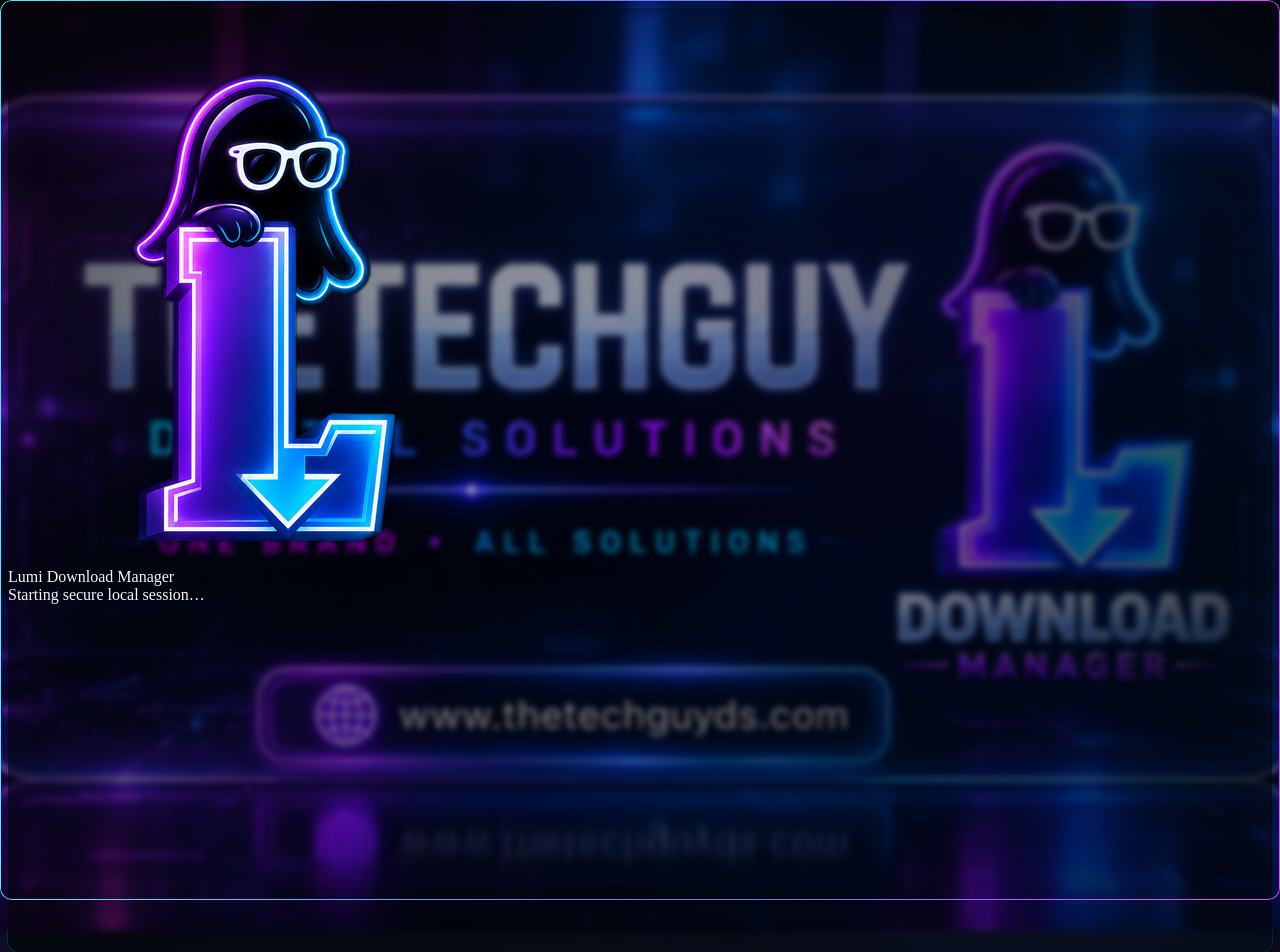
==== commit e9299304: "checkpoint: preserve approved Lumi UI and runtime fixes" ====
--- a/static/index.html
+++ b/static/index.html
@@ -13,12 +13,16 @@
 <link rel="stylesheet" href="/static/ttg-theme.css">
 <link rel="stylesheet" href="/static/main-ui.css">
 <link rel="stylesheet" href="/static/lumi-approved-ui.css">
+<link rel="stylesheet" href="/static/compact-desktop.css" data-lumi-compact-desktop="1">
+<link rel="stylesheet" href="/static/approved-mockup-ui.css">
 <link rel="stylesheet" href="/static/lumi-clear-glass.css">
+<link rel="stylesheet" href="/static/lumi-glass-material.css">
+<link rel="stylesheet" href="/static/lumi-accessibility.css">
 </head>
 <body>
 <div class="brand-background" aria-hidden="true"></div>
 <div class="boot-screen" id="boot-screen">
-  <img src="/static/favicon-96.png" alt="Lumi" class="boot-logo">
+  <img src="/static/favicon-512.png" alt="Lumi Download Manager" class="boot-logo">
   <div class="boot-title">Lumi Download Manager</div>
   <div class="boot-status" id="boot-status">Starting secure local session…</div>
   <button class="btn primary" id="boot-retry" hidden>Retry</button>
@@ -26,7 +30,7 @@
 <div class="app-shell" id="app-shell" hidden>
   <aside class="sidebar" id="sidebar">
     <div class="brand-block">
-      <img src="/static/favicon-96.png" alt="Lumi" class="brand-logo">
+      <img src="/static/favicon-512.png" alt="Lumi Download Manager" class="brand-logo">
       <div><div class="brand-name">Lumi</div><div class="brand-sub">Download Manager</div></div>
       <button class="icon-btn mobile-only" id="sidebar-close" aria-label="Close menu">×</button>
     </div>
@@ -120,6 +124,7 @@
 <script src="/static/operating-systems.js"></script>
 <script src="/static/ttg-shell.js"></script>
 <script src="/static/lumi-theme.js"></script>
+<script src="/static/lumi-accessibility.js"></script>
 <script src="/static/main-ui.js"></script>
 <script src="/static/lumi-ui.js"></script>
 </body>
--- a/static/ttg-theme.css
+++ b/static/ttg-theme.css
@@ -0,0 +1,14 @@
+/* THETECHGUY App Shell Standard v2 */
+.ttg-desktop{height:100vh;border-color:rgba(111,68,255,.58);box-shadow:0 18px 70px rgba(0,0,0,.42)}
+.ttg-desktop .ttg-titlebar{height:43px;background:linear-gradient(180deg,rgba(10,13,22,.99),rgba(6,9,15,.99));border-bottom-color:rgba(91,65,190,.3)}
+/* The framed body owns viewport height. app-shell therefore fills the body's
+   border-box-adjusted content area instead of re-deriving height from 100vh. */
+.ttg-desktop .app-shell{height:100%}.ttg-desktop .boot-screen{top:43px}.ttg-desktop .ttg-shell-modal-backdrop{inset:43px 0 0}.ttg-window-maximized{border-radius:0;border-left:0;border-right:0;border-bottom:0}
+.ttg-titlebar-brand{padding-left:13px}.ttg-titlebar-brand img{width:23px;height:23px}.ttg-titlebar-brand strong{font-weight:760;letter-spacing:.01em}.ttg-titlebar-brand small{letter-spacing:.04em;text-transform:uppercase}
+.ttg-titlebar-actions{padding-right:2px}.ttg-titlebar-btn{width:40px}.ttg-titlebar-btn:hover,.ttg-titlebar-btn.active{background:rgba(105,73,215,.18);color:#fff}.ttg-titlebar-btn.close:hover{background:#c42d3c}.ttg-titlebar-divider{margin:0 4px}
+.ttg-shell-menu{top:48px;right:83px;width:264px;padding:8px;border-color:rgba(117,88,228,.34);background:rgba(8,12,20,.992)}.ttg-notification-menu{right:124px;width:326px}
+.ttg-theme-control{padding:7px 8px 9px}.ttg-theme-control>span{display:block;color:#758399;font-size:8px;text-transform:uppercase;letter-spacing:.09em;font-weight:800;margin-bottom:7px}.ttg-theme-segment{display:grid;grid-template-columns:repeat(3,1fr);gap:3px;padding:3px;border:1px solid rgba(255,255,255,.075);border-radius:9px;background:rgba(255,255,255,.025)}.ttg-theme-segment button{justify-content:center!important;padding:6px 4px!important;font-size:8px!important;border:1px solid transparent!important}.ttg-theme-segment button.active{background:rgba(102,75,207,.24)!important;border-color:rgba(124,95,235,.35)!important;color:#fff!important}.ttg-theme-divider{margin:0 4px 5px!important}
+.os-hero{display:grid;gap:12px}.os-hero-copy>small{display:block;color:#8a79e8;font-size:8px;font-weight:850;text-transform:uppercase;letter-spacing:.12em;margin-bottom:5px}.os-platform-card{display:grid;grid-template-columns:34px minmax(0,1fr);grid-template-rows:auto auto;column-gap:9px;text-align:left;color:var(--text)}.os-platform-icon{grid-row:1/3;width:34px;height:34px;display:grid;place-items:center;border-radius:9px;background:rgba(104,77,214,.12);color:#9d8cff;font-size:16px}.os-platform-card strong,.os-platform-card small{min-width:0}.os-checksum-row{margin-top:2px}.os-checksum-row strong{white-space:nowrap;overflow:hidden;text-overflow:ellipsis}
+html[data-ttg-theme="light"]{--bg:#eef2f8;--bg-soft:#f5f7fb;--panel:#fff;--panel-2:#f6f8fc;--panel-3:#edf1f7;--border:#cad3e0;--border-soft:#dce3ed;--text:#182131;--muted:#627086;--dim:#8793a4;--shadow:0 24px 70px rgba(49,62,82,.16)}
+html[data-ttg-theme="light"] body{background:#eef2f8;color:var(--text)}html[data-ttg-theme="light"] .brand-background{opacity:.08;filter:saturate(.65)}html[data-ttg-theme="light"] .workspace{background:rgba(239,243,249,.78)}html[data-ttg-theme="light"] .sidebar{background:rgba(246,248,252,.95)}html[data-ttg-theme="light"] .topbar{background:rgba(247,249,252,.9)}html[data-ttg-theme="light"] .ttg-titlebar{background:linear-gradient(180deg,#f7f9fc,#edf1f6);color:#293548;border-bottom-color:#ccd4e0}html[data-ttg-theme="light"] .ttg-titlebar-btn{color:#55647a}html[data-ttg-theme="light"] .ttg-titlebar-btn:hover,html[data-ttg-theme="light"] .ttg-titlebar-btn.active{background:rgba(102,75,207,.11);color:#302552}html[data-ttg-theme="light"] .ttg-titlebar-btn.close:hover{background:#cf3344;color:white}html[data-ttg-theme="light"] .ttg-titlebar-badge{border-color:#f5f7fb}html[data-ttg-theme="light"] .ttg-shell-menu{background:rgba(250,251,253,.995);color:#202b3b;box-shadow:0 20px 55px rgba(44,58,79,.2)}html[data-ttg-theme="light"] .ttg-shell-menu button{color:#46556a}html[data-ttg-theme="light"] .ttg-shell-menu button:hover{background:rgba(102,75,207,.09);color:#251d46}html[data-ttg-theme="light"] .ttg-theme-segment{background:#eef2f7;border-color:#d5dce7}html[data-ttg-theme="light"] .ttg-shell-modal{background:linear-gradient(145deg,#fff,#f1f4f8);color:#46556a}html[data-ttg-theme="light"] .ttg-shell-modal-head{border-bottom-color:#dce3ed}html[data-ttg-theme="light"] .ttg-shell-modal-body{color:#536177}html[data-ttg-theme="light"] .panel,html[data-ttg-theme="light"] .download-table,html[data-ttg-theme="light"] .entity-card,html[data-ttg-theme="light"] .settings-card,html[data-ttg-theme="light"] .form-card,html[data-ttg-theme="light"] .stat-card,html[data-ttg-theme="light"] .firmware-card,html[data-ttg-theme="light"] .firmware-filters,html[data-ttg-theme="light"] .os-platform-card{background:rgba(255,255,255,.94);color:var(--text)}html[data-ttg-theme="light"] .search-box,html[data-ttg-theme="light"] .live-speed,html[data-ttg-theme="light"] .select,html[data-ttg-theme="light"] .input,html[data-ttg-theme="light"] .textarea{background:#fff;color:#1d2939}html[data-ttg-theme="light"] .download-table{background:#fff}html[data-ttg-theme="light"] .table-head{background:#f1f4f8}html[data-ttg-theme="light"] .download-row:hover{background:#f4f7fb}html[data-ttg-theme="light"] .nav-item:hover{background:#eef2f7}html[data-ttg-theme="light"] .nav-item.active{background:linear-gradient(90deg,rgba(80,139,221,.16),rgba(80,139,221,.06));color:#17355a}html[data-ttg-theme="light"] .firmware-hero{background:linear-gradient(125deg,rgba(247,249,253,.97),rgba(239,235,251,.94))}
+@media(max-width:720px){.ttg-shell-menu{right:75px}.ttg-notification-menu{right:113px}.os-platform-card{grid-template-columns:32px minmax(0,1fr)}}
--- a/static/lumi-approved-ui.css
+++ b/static/lumi-approved-ui.css
@@ -191,6 +191,123 @@
 /* Theme selector belongs to the approved Lumi gear menu. */
 .ttg-theme-segment-two{grid-template-columns:repeat(2,1fr)!important}
 
+/* Compact desktop is a bounded dashboard, not the tablet/mobile stacked layout.
+   At the canonical 920x650 window the Overview keeps every approved section in
+   one renderer viewport; genuinely long views retain .content/internal scroll. */
+@media (min-width:760px) and (max-width:980px) and (max-height:720px){
+  .ttg-desktop .topbar{
+    height:58px;
+    min-height:58px;
+    padding-left:16px;
+    padding-right:16px;
+  }
+  .ttg-desktop .content{
+    padding:10px 12px 12px;
+  }
+  .ttg-desktop #view-overview{
+    height:100%;
+    min-height:0;
+  }
+  .ttg-desktop #view-overview .lumi-overview{
+    height:100%;
+    min-height:0;
+    gap:8px;
+    grid-template-rows:auto 84px minmax(0,1.35fr) minmax(0,1fr);
+  }
+  .ttg-desktop #view-overview .lumi-overview-head h2{font-size:16px}
+  .ttg-desktop #view-overview .lumi-overview-head p{margin-top:2px;font-size:8px}
+  .ttg-desktop #view-overview .lumi-stat-grid{
+    grid-template-columns:repeat(4,minmax(0,1fr));
+    gap:7px;
+  }
+  .ttg-desktop #view-overview .lumi-stat{
+    min-height:0;
+    height:84px;
+    padding:9px;
+  }
+  .ttg-desktop #view-overview .lumi-stat-top{gap:7px}
+  .ttg-desktop #view-overview .lumi-stat-icon{
+    width:30px;
+    height:30px;
+    border-radius:8px;
+  }
+  .ttg-desktop #view-overview .lumi-stat-icon svg{width:17px;height:17px}
+  .ttg-desktop #view-overview .lumi-stat-copy small{font-size:7px;letter-spacing:0}
+  .ttg-desktop #view-overview .lumi-stat-copy strong{margin-top:2px;font-size:18px}
+  .ttg-desktop #view-overview .lumi-stat-copy span{margin-top:3px;font-size:7px}
+  .ttg-desktop #view-overview .lumi-spark{display:none}
+  .ttg-desktop #view-overview .lumi-overview-row{
+    grid-template-columns:minmax(0,1.18fr) minmax(240px,.82fr);
+    gap:8px;
+    min-height:0;
+  }
+  .ttg-desktop #view-overview .lumi-panel{min-height:0}
+  .ttg-desktop #view-overview .lumi-panel-head{
+    padding:7px 9px 5px;
+    min-height:29px;
+  }
+  .ttg-desktop #view-overview .lumi-panel-head h3{font-size:9px}
+  .ttg-desktop #view-overview .lumi-panel-head .btn{padding:3px 7px;font-size:8px}
+  .ttg-desktop #view-overview .lumi-speed-body{padding:0 9px 7px}
+  .ttg-desktop #view-overview .lumi-speed-value{font-size:19px;line-height:1}
+  .ttg-desktop #view-overview .lumi-speed-sub{font-size:7px}
+  .ttg-desktop #view-overview .lumi-bars{
+    height:54px;
+    gap:3px;
+    margin:5px 0;
+  }
+  .ttg-desktop #view-overview .lumi-speed-metrics{padding-top:5px}
+  .ttg-desktop #view-overview .lumi-speed-metric{gap:4px}
+  .ttg-desktop #view-overview .lumi-speed-metric svg{width:14px;height:14px}
+  .ttg-desktop #view-overview .lumi-speed-metric b{font-size:8px}
+  .ttg-desktop #view-overview .lumi-speed-metric small{font-size:7px;margin-top:1px}
+  .ttg-desktop #view-overview .lumi-status-wrap{
+    grid-template-columns:84px minmax(0,1fr);
+    gap:7px;
+    padding:7px 8px 8px;
+  }
+  .ttg-desktop #view-overview .lumi-donut{width:82px;height:82px}
+  .ttg-desktop #view-overview .lumi-donut::before{width:52px;height:52px}
+  .ttg-desktop #view-overview .lumi-donut-center strong{font-size:16px}
+  .ttg-desktop #view-overview .lumi-donut-center span{font-size:7px}
+  .ttg-desktop #view-overview .lumi-legend{gap:5px}
+  .ttg-desktop #view-overview .lumi-legend-row{
+    grid-template-columns:7px minmax(0,1fr) auto;
+    gap:5px;
+    font-size:7px;
+  }
+  .ttg-desktop #view-overview .lumi-legend-row i{width:6px;height:6px}
+  .ttg-desktop #view-overview .lumi-legend-row strong{font-size:7px}
+  .ttg-desktop #view-overview .lumi-recent{padding:0 8px 6px}
+  .ttg-desktop #view-overview .lumi-recent-row{
+    min-height:32px;
+    grid-template-columns:minmax(0,1fr) 28px 25px;
+    gap:5px;
+  }
+  .ttg-desktop #view-overview .lumi-file{gap:6px}
+  .ttg-desktop #view-overview .lumi-file-logo{width:24px;height:24px;padding:2px}
+  .ttg-desktop #view-overview .lumi-file-copy strong{font-size:8px}
+  .ttg-desktop #view-overview .lumi-file-copy small{font-size:7px;margin-top:1px}
+  .ttg-desktop #view-overview .lumi-recent-pct{font-size:8px}
+  .ttg-desktop #view-overview .lumi-recent-row .lumi-row-action{
+    width:23px;
+    height:23px;
+    font-size:9px;
+  }
+  .ttg-desktop #view-overview .lumi-quick-grid{
+    grid-template-columns:repeat(3,minmax(0,1fr));
+    gap:4px;
+    padding:2px 8px 7px;
+  }
+  .ttg-desktop #view-overview .lumi-quick{
+    min-height:42px;
+    gap:3px;
+    border-radius:8px;
+  }
+  .ttg-desktop #view-overview .lumi-quick svg{width:15px;height:15px}
+  .ttg-desktop #view-overview .lumi-quick span{font-size:7px}
+}
+
 @media(max-width:900px){
   :root{--lumi-sidebar-width:238px}
   .ttg-desktop .brand-block{padding-left:18px}
@@ -198,3 +315,136 @@
   .ttg-desktop .brand-name{font-size:35px}
   .ttg-desktop .brand-sub{font-size:9px}
 }
+
+
+/* THETECHGUY compact dark-glass quality pass — D797 presentation only.
+   The approved mockup remains the visual authority. MIBU supplies compact
+   density; the main website supplies the purple/blue/cyan glass language. */
+html[data-ttg-theme="dark"] .ttg-desktop{
+  border-color:rgba(148,54,244,.66);
+  box-shadow:
+    0 0 0 1px rgba(34,211,238,.16),
+    0 18px 70px rgba(0,0,0,.46),
+    0 0 42px rgba(126,34,206,.12);
+}
+html[data-ttg-theme="dark"] .ttg-desktop .app-shell{
+  background:
+    radial-gradient(circle at 4% 10%,rgba(168,85,247,.22),transparent 29%),
+    radial-gradient(circle at 93% 16%,rgba(34,211,238,.15),transparent 27%),
+    linear-gradient(110deg,rgba(2,5,13,.72),rgba(3,7,18,.80)),
+    url('/static/background.png') center/cover no-repeat;
+}
+html[data-ttg-theme="dark"] .ttg-desktop .workspace{
+  background:linear-gradient(135deg,rgba(3,7,17,.32),rgba(3,8,20,.18));
+}
+html[data-ttg-theme="dark"] .ttg-desktop .sidebar{
+  background:linear-gradient(180deg,rgba(5,9,21,.78),rgba(4,8,19,.68));
+  border-right-color:rgba(128,75,222,.30);
+  box-shadow:inset -1px 0 0 rgba(53,188,255,.07),8px 0 32px rgba(0,0,0,.14);
+  backdrop-filter:blur(24px) saturate(145%);
+  -webkit-backdrop-filter:blur(24px) saturate(145%);
+}
+html[data-ttg-theme="dark"] .ttg-desktop .topbar{
+  background:linear-gradient(180deg,rgba(5,9,20,.72),rgba(4,8,18,.52));
+  border-bottom-color:rgba(99,125,177,.16);
+  box-shadow:inset 0 -1px 0 rgba(34,211,238,.035);
+  backdrop-filter:blur(22px) saturate(140%);
+  -webkit-backdrop-filter:blur(22px) saturate(140%);
+}
+html[data-ttg-theme="dark"] .ttg-desktop .brand-logo{
+  image-rendering:auto;
+  filter:
+    drop-shadow(0 0 9px rgba(168,85,247,.28))
+    drop-shadow(0 0 7px rgba(34,211,238,.16));
+}
+html[data-ttg-theme="dark"] .ttg-desktop .brand-name{
+  color:#ffffff;
+  text-shadow:0 2px 18px rgba(92,116,255,.14);
+}
+html[data-ttg-theme="dark"] .ttg-desktop .nav-item{
+  color:#9daac1;
+  border:1px solid transparent;
+}
+html[data-ttg-theme="dark"] .ttg-desktop .nav-item:hover{
+  color:#eef7ff;
+  border-color:rgba(34,211,238,.11);
+  background:linear-gradient(90deg,rgba(34,211,238,.07),rgba(168,85,247,.055));
+}
+html[data-ttg-theme="dark"] .ttg-desktop .nav-item.active{
+  color:#ffffff;
+  border-color:rgba(149,65,238,.42);
+  background:linear-gradient(90deg,rgba(112,28,206,.46),rgba(40,102,223,.22) 64%,rgba(34,211,238,.07));
+  box-shadow:inset 0 1px 0 rgba(255,255,255,.06),0 0 20px rgba(125,42,220,.14);
+}
+html[data-ttg-theme="dark"] .ttg-desktop .nav-item.active .lumi-nav-icon{
+  color:#eef9ff;
+  filter:drop-shadow(0 0 6px rgba(34,211,238,.35));
+}
+html[data-ttg-theme="dark"] .ttg-desktop .search-box{
+  color:#91a5c4;
+  border-color:rgba(84,126,185,.25);
+  background:linear-gradient(145deg,rgba(9,17,31,.72),rgba(5,11,23,.62));
+  box-shadow:inset 0 1px 0 rgba(255,255,255,.035),0 8px 20px rgba(0,0,0,.10);
+  backdrop-filter:blur(16px);
+  -webkit-backdrop-filter:blur(16px);
+}
+html[data-ttg-theme="dark"] .ttg-desktop .lumi-stat,
+html[data-ttg-theme="dark"] .ttg-desktop .lumi-panel,
+html[data-ttg-theme="dark"] .ttg-desktop .lumi-table,
+html[data-ttg-theme="dark"] .ttg-desktop .lumi-card,
+html[data-ttg-theme="dark"] .ttg-desktop .lumi-setting-card,
+html[data-ttg-theme="dark"] .ttg-desktop .lumi-health,
+html[data-ttg-theme="dark"] .ttg-desktop .lumi-diagnostic-card{
+  border-color:rgba(80,120,179,.26);
+  background:linear-gradient(145deg,rgba(9,17,32,.74),rgba(4,10,22,.66));
+  box-shadow:
+    inset 0 1px 0 rgba(255,255,255,.045),
+    0 12px 30px rgba(0,0,0,.18),
+    0 0 20px rgba(85,48,190,.035);
+  backdrop-filter:blur(18px) saturate(132%);
+  -webkit-backdrop-filter:blur(18px) saturate(132%);
+}
+html[data-ttg-theme="dark"] .ttg-desktop .lumi-stat:hover,
+html[data-ttg-theme="dark"] .ttg-desktop .lumi-card:hover{
+  border-color:rgba(125,82,224,.38);
+  background:linear-gradient(145deg,rgba(12,21,39,.82),rgba(5,12,25,.74));
+}
+html[data-ttg-theme="dark"] .ttg-desktop .lumi-storage-card{
+  border-color:rgba(133,66,229,.44);
+  background:linear-gradient(145deg,rgba(9,16,31,.68),rgba(5,11,24,.62));
+  box-shadow:inset 0 1px 0 rgba(255,255,255,.05),0 12px 30px rgba(0,0,0,.14),0 0 22px rgba(112,36,207,.07);
+  backdrop-filter:blur(20px) saturate(135%);
+  -webkit-backdrop-filter:blur(20px) saturate(135%);
+}
+html[data-ttg-theme="dark"] .ttg-desktop .lumi-storage-drive,
+html[data-ttg-theme="dark"] .ttg-desktop .lumi-quick,
+html[data-ttg-theme="dark"] .ttg-desktop .lumi-row-action,
+html[data-ttg-theme="dark"] .ttg-desktop .lumi-file-logo{
+  background:linear-gradient(145deg,rgba(10,19,35,.72),rgba(5,12,25,.64));
+  border-color:rgba(83,119,175,.25);
+  box-shadow:inset 0 1px 0 rgba(255,255,255,.03);
+}
+html[data-ttg-theme="dark"] .ttg-desktop .lumi-quick:hover{
+  border-color:rgba(34,211,238,.30);
+  background:linear-gradient(145deg,rgba(12,23,43,.82),rgba(7,14,29,.76));
+  box-shadow:0 0 18px rgba(34,211,238,.07);
+}
+
+
+/* Approved single global top bar: mockup parity.
+   The Electron shell bar is the real Lumi bar. The legacy workspace bar stays
+   in the DOM for compatibility but must never consume vertical geometry. */
+.ttg-desktop .workspace > .topbar{
+  display:none!important;
+}
+.ttg-desktop .ttg-titlebar{
+  background:linear-gradient(180deg,rgba(4,8,18,.88),rgba(4,8,17,.76));
+  border-bottom-color:rgba(84,103,153,.18);
+  backdrop-filter:blur(22px) saturate(135%);
+  -webkit-backdrop-filter:blur(22px) saturate(135%);
+}
+.ttg-desktop .ttg-titlebar .search-box{
+  flex:none;
+  -webkit-app-region:no-drag;
+  margin-right:8px;
+}
--- a/static/compact-desktop.css
+++ b/static/compact-desktop.css
@@ -0,0 +1,172 @@
+/* Lumi issue #8 compact desktop contract.
+   The 920x560 default matches the manager-class footprint established from the
+   physical IDM reference. CSS alone owns renderer geometry; long result views
+   may scroll inside .content, while the shell/sidebar and Overview do not. */
+@media (min-width:760px) and (max-width:980px) and (max-height:620px){
+  :root{--lumi-sidebar-width:190px}
+
+  .ttg-desktop .ttg-titlebar-brand{
+    width:var(--lumi-sidebar-width);
+    min-width:var(--lumi-sidebar-width);
+    flex:0 0 var(--lumi-sidebar-width);
+    padding:0 18px;
+    border-right:1px solid rgba(121,82,218,.22);
+  }
+  .ttg-desktop .ttg-titlebar .search-box{width:160px;height:26px;padding:3px 8px;border-radius:8px;font-size:9px}
+  .ttg-desktop .ttg-titlebar-btn{width:36px}
+
+  .ttg-desktop .app-shell{grid-template-columns:var(--lumi-sidebar-width) minmax(0,1fr)}
+  .ttg-desktop .sidebar{width:var(--lumi-sidebar-width);min-width:var(--lumi-sidebar-width)}
+  .ttg-desktop .brand-block{height:74px;min-height:74px;padding:3px 9px 2px 13px;gap:8px}
+  .ttg-desktop .brand-logo{width:44px;height:70px;object-fit:contain;object-position:center}
+  .ttg-desktop .brand-name{font-size:29px;line-height:.93}
+  .ttg-desktop .brand-sub{margin-top:4px;font-size:8px;letter-spacing:.01em}
+
+  .ttg-desktop .nav-list{padding:2px 8px 3px;overflow:hidden;min-height:0}
+  .ttg-desktop .nav-item{min-height:29px;height:29px;padding:3px 8px;gap:7px;border-radius:7px;font-size:10px}
+  .ttg-desktop .nav-item .lumi-nav-icon{width:16px;min-width:16px}
+  .ttg-desktop .nav-item .lumi-nav-icon svg{width:15px;height:15px}
+  .ttg-desktop .nav-item b{min-width:16px;padding:1px 4px;font-size:8px}
+  .ttg-desktop .nav-submenu{padding-left:10px;margin-left:17px;border-left-color:rgba(121,137,168,.18)}
+  .ttg-desktop .nav-group.open .nav-submenu{display:grid;grid-auto-rows:28px;gap:3px;overflow:visible}
+  .ttg-desktop .nav-submenu .nav-item{min-height:28px;height:28px}
+  .ttg-desktop .nav-submenu .nav-item .lumi-nav-label{font-size:10px;line-height:1.1;white-space:nowrap;overflow:hidden;text-overflow:ellipsis}
+
+  .ttg-desktop .sidebar-footer{padding:4px 8px 6px}
+  .ttg-desktop .lumi-storage-card{padding:6px 8px 7px;border-radius:8px}
+  .ttg-desktop .lumi-storage-drive{min-width:90px;height:25px;padding:0 23px 0 7px;border-radius:6px;font-size:9px}
+  .ttg-desktop .lumi-storage-body{grid-template-columns:minmax(0,1fr) 46px;gap:7px;margin-top:5px}
+  .ttg-desktop .lumi-storage-label{font-size:8px}
+  .ttg-desktop .lumi-storage-free{margin-top:3px;font-size:17px}
+  .ttg-desktop .lumi-storage-total{margin-top:2px;font-size:8px}
+  .ttg-desktop .lumi-storage-ring{width:52px;height:52px}
+  .ttg-desktop .lumi-storage-ring::before{width:36px;height:36px}
+  .ttg-desktop .lumi-storage-ring strong{font-size:12px}
+  .ttg-desktop .lumi-storage-best{gap:5px;margin-top:5px;font-size:8px}
+
+  .ttg-desktop .topbar{height:44px;min-height:44px;padding:0 10px}
+  .ttg-desktop .search-box{width:230px;height:29px;padding:4px 8px;border-radius:8px;font-size:9px}
+  .ttg-desktop .content{padding:7px 8px 8px}
+
+  .ttg-desktop #view-overview{height:100%;min-height:0}
+  .ttg-desktop #view-overview .lumi-overview{height:100%;min-height:0;gap:6px;grid-template-rows:auto 74px minmax(0,1.18fr) minmax(0,.92fr)}
+  .ttg-desktop #view-overview .lumi-overview-head h2{font-size:15px}
+  .ttg-desktop #view-overview .lumi-overview-head p{margin-top:1px;font-size:8px}
+  .ttg-desktop #view-overview .lumi-stat-grid{gap:5px}
+  .ttg-desktop #view-overview .lumi-stat{height:74px;padding:7px 7px 15px}
+  .ttg-desktop #view-overview .lumi-stat-icon{width:27px;height:27px;border-radius:7px}
+  .ttg-desktop #view-overview .lumi-stat-icon svg{width:15px;height:15px}
+  .ttg-desktop #view-overview .lumi-stat-copy small{font-size:8px;letter-spacing:0}
+  .ttg-desktop #view-overview .lumi-stat-copy strong{margin-top:1px;font-size:18px}
+  .ttg-desktop #view-overview .lumi-stat-copy span{margin-top:2px;font-size:8px}
+  .ttg-desktop #view-overview .lumi-spark{display:block!important;left:7px;right:7px;bottom:4px;width:calc(100% - 14px);height:13px;opacity:.9}
+  .ttg-desktop #view-overview .lumi-spark polyline{stroke-width:1.5}
+  .ttg-desktop #view-overview .lumi-overview-row{gap:6px;grid-template-columns:minmax(0,1.15fr) minmax(205px,.85fr)}
+  .ttg-desktop #view-overview .lumi-panel-head{min-height:24px;padding:4px 7px 3px}
+  .ttg-desktop #view-overview .lumi-panel-head h3{font-size:9px}
+  .ttg-desktop #view-overview .lumi-panel-head .btn{padding:2px 6px;font-size:8px}
+  .ttg-desktop #view-overview .lumi-speed-body{padding:0 7px 4px}
+  .ttg-desktop #view-overview .lumi-speed-value{font-size:18px}
+  .ttg-desktop #view-overview .lumi-speed-sub{font-size:8px}
+  .ttg-desktop #view-overview .lumi-bars{height:64px;gap:3px;margin:5px 0 6px}
+  .ttg-desktop #view-overview .lumi-speed-metrics{padding-top:3px}
+  .ttg-desktop #view-overview .lumi-speed-metric{gap:3px}
+  .ttg-desktop #view-overview .lumi-speed-metric svg{width:11px;height:11px}
+  .ttg-desktop #view-overview .lumi-speed-metric b{font-size:8px}
+  .ttg-desktop #view-overview .lumi-speed-metric small{font-size:8px}
+  .ttg-desktop #view-overview .lumi-status-wrap{grid-template-columns:92px minmax(0,1fr);gap:8px;padding:8px 9px 10px}
+  .ttg-desktop #view-overview .lumi-donut{width:88px;height:88px}
+  .ttg-desktop #view-overview .lumi-donut::before{width:56px;height:56px}
+  .ttg-desktop #view-overview .lumi-donut-center strong{font-size:16px}
+  .ttg-desktop #view-overview .lumi-donut-center span{font-size:8px}
+  .ttg-desktop #view-overview .lumi-legend{gap:3px}
+  .ttg-desktop #view-overview .lumi-legend-row{grid-template-columns:6px minmax(0,1fr) auto;gap:4px;font-size:8px}
+  .ttg-desktop #view-overview .lumi-legend-row i{width:5px;height:5px}
+  .ttg-desktop #view-overview .lumi-legend-row strong{font-size:8px}
+  .ttg-desktop #view-overview .lumi-recent{padding:0 6px 4px}
+  .ttg-desktop #view-overview .lumi-recent-row{min-height:27px;grid-template-columns:minmax(0,1fr) 24px 22px;gap:4px}
+  .ttg-desktop #view-overview .lumi-file{gap:4px}
+  .ttg-desktop #view-overview .lumi-file-logo{width:20px;height:20px;padding:2px}
+  .ttg-desktop #view-overview .lumi-file-copy strong{font-size:8px}
+  .ttg-desktop #view-overview .lumi-file-copy small{font-size:8px}
+  .ttg-desktop #view-overview .lumi-recent-pct{font-size:8px}
+  .ttg-desktop #view-overview .lumi-recent-row .lumi-row-action{width:20px;height:20px;font-size:8px}
+  .ttg-desktop #view-overview .lumi-quick-grid{gap:3px;padding:1px 6px 4px}
+  .ttg-desktop #view-overview .lumi-quick{min-height:48px;gap:4px;border-radius:7px}
+  .ttg-desktop #view-overview .lumi-quick svg{width:15px;height:15px}
+  .ttg-desktop #view-overview .lumi-quick span{font-size:8px}
+
+  /* The compact manager has roughly 700px of workspace after the sidebar.
+     Do not inherit main-ui.css's 870px table minimum: primary row actions must
+     remain physically reachable without a horizontal-scroll gesture. */
+  .ttg-desktop #view-downloads .lumi-table,
+  .ttg-desktop #view-unfinished .lumi-table,
+  .ttg-desktop #view-finished .lumi-table{overflow:hidden}
+  .ttg-desktop #view-downloads .lumi-table-head,
+  .ttg-desktop #view-downloads .lumi-row,
+  .ttg-desktop #view-unfinished .lumi-table-head,
+  .ttg-desktop #view-unfinished .lumi-row{
+    min-width:0;
+    grid-template-columns:minmax(0,1.65fr) 70px 64px minmax(92px,.8fr) 66px 36px;
+    gap:5px;
+    padding-left:8px;
+    padding-right:8px;
+  }
+  .ttg-desktop #view-downloads .lumi-table-head,
+  .ttg-desktop #view-unfinished .lumi-table-head{height:32px;font-size:7px}
+  .ttg-desktop #view-downloads .lumi-row,
+  .ttg-desktop #view-unfinished .lumi-row{min-height:52px}
+  .ttg-desktop #view-downloads .lumi-file,
+  .ttg-desktop #view-unfinished .lumi-file{gap:6px}
+  .ttg-desktop #view-downloads .lumi-file-logo,
+  .ttg-desktop #view-unfinished .lumi-file-logo{width:30px;height:30px;padding:3px}
+  .ttg-desktop #view-downloads .lumi-file-copy strong,
+  .ttg-desktop #view-unfinished .lumi-file-copy strong{font-size:9px}
+  .ttg-desktop #view-downloads .lumi-file-copy small,
+  .ttg-desktop #view-unfinished .lumi-file-copy small,
+  .ttg-desktop #view-downloads .lumi-cell small,
+  .ttg-desktop #view-unfinished .lumi-cell small{font-size:7px}
+  .ttg-desktop #view-downloads .lumi-cell strong,
+  .ttg-desktop #view-unfinished .lumi-cell strong,
+  .ttg-desktop #view-downloads .lumi-status,
+  .ttg-desktop #view-unfinished .lumi-status{font-size:8px}
+  .ttg-desktop #view-downloads .lumi-progress,
+  .ttg-desktop #view-unfinished .lumi-progress{grid-template-columns:minmax(0,1fr) 27px;gap:4px}
+  .ttg-desktop #view-downloads .lumi-progress span,
+  .ttg-desktop #view-unfinished .lumi-progress span{font-size:7px}
+  .ttg-desktop #view-downloads .lumi-row-action{width:30px;height:30px}
+  .ttg-desktop #view-unfinished .lumi-row-action{width:30px;height:30px}
+
+  .ttg-desktop #view-finished .lumi-table-head,
+  .ttg-desktop #view-finished .lumi-row{
+    min-width:0;
+    grid-template-columns:minmax(0,1.7fr) 68px 92px minmax(0,1fr) 36px;
+    gap:5px;
+    padding-left:8px;
+    padding-right:8px;
+  }
+  .ttg-desktop #view-finished .lumi-table-head{height:32px;font-size:7px}
+  .ttg-desktop #view-finished .lumi-row{min-height:52px}
+  .ttg-desktop #view-finished .lumi-row-action{width:30px;height:30px}
+
+  /* Modal chrome must remain fully actionable at the native default height. */
+  .ttg-desktop .modal-backdrop{padding:7px}
+  .ttg-desktop .modal{max-height:calc(100vh - 57px)}
+  .ttg-desktop .modal-head{padding:8px 11px}
+  .ttg-desktop .modal-head h2{font-size:13px}
+  .ttg-desktop .modal-tabs{padding:5px 8px;gap:3px}
+  .ttg-desktop .modal-tabs button{padding:5px 8px;font-size:9px}
+  .ttg-desktop .modal-body{padding:8px 10px}
+  .ttg-desktop .source-options,.ttg-desktop .form-stack{gap:7px}
+  .ttg-desktop .field-row{gap:7px}
+  .ttg-desktop .field{gap:4px;font-size:9px}
+  .ttg-desktop .textarea{min-height:58px;max-height:78px;padding:7px 8px}
+  .ttg-desktop .input,.ttg-desktop .select{padding:6px 8px}
+  .ttg-desktop .form-actions{gap:6px}
+  .ttg-desktop .source-session summary,.ttg-desktop .check{font-size:9px}
+
+  /* Scroll belongs to long workspaces only. The shell and sidebar never need a
+     hidden scroll gesture simply to reach their primary controls. */
+  .ttg-desktop .workspace{min-height:0}
+  .ttg-desktop .content{min-height:0}
+}
--- a/static/approved-mockup-ui.css
+++ b/static/approved-mockup-ui.css
@@ -0,0 +1,8 @@
+/* Locked July 29 Lumi mockup presentation adapter. Backend/action ownership stays in existing modules. */
+.approved-page{height:100%;min-height:0;display:flex;flex-direction:column;gap:7px;color:#eef4ff;font-size:9px;overflow:hidden}.approved-page-head{min-height:34px;display:flex;align-items:flex-start;justify-content:space-between;gap:10px}.approved-page-head h2{margin:0;font-size:16px;line-height:1.05;letter-spacing:-.025em}.approved-page-head p{margin:3px 0 0;color:#8290a8;font-size:8px}.approved-head-actions{display:flex;gap:6px;align-items:center}.approved-btn,.approved-icon-action{border:1px solid rgba(88,111,151,.28);background:rgba(9,17,31,.84);color:#dbe6f6;border-radius:7px;min-height:25px;padding:5px 9px;font-size:8px;font-weight:650;cursor:pointer}.approved-btn:hover,.approved-icon-action:hover{border-color:rgba(137,79,239,.58);background:rgba(59,26,104,.5)}.approved-btn.primary{background:linear-gradient(135deg,#8d18e3,#5a23d8);border-color:#9a39ef;color:#fff}.approved-btn.danger{border-color:rgba(239,83,98,.5);color:#ff7784}.approved-icon-action{width:25px;padding:0;display:inline-grid;place-items:center}.approved-summary-grid{display:grid;grid-template-columns:repeat(4,minmax(0,1fr));gap:5px}.approved-stat{height:72px;min-width:0;position:relative;overflow:hidden;border:1px solid rgba(61,89,131,.4);border-radius:8px;background:linear-gradient(145deg,rgba(7,16,31,.95),rgba(4,10,22,.92));display:grid;grid-template-columns:28px minmax(0,1fr);gap:6px;padding:7px 7px 14px;box-shadow:inset 0 1px rgba(255,255,255,.035)}.approved-stat-icon{width:27px;height:27px;border-radius:7px;display:grid;place-items:center;color:#fff;background:color-mix(in srgb,var(--tone) 50%,transparent)}.approved-stat-icon svg{width:14px;height:14px;fill:none;stroke:currentColor;stroke-width:2}.approved-stat-copy{min-width:0}.approved-stat-copy small,.approved-stat-copy strong,.approved-stat-copy span{display:block;white-space:nowrap;overflow:hidden;text-overflow:ellipsis}.approved-stat-copy small{font-size:7px;font-weight:800;text-transform:uppercase;color:#dbe3f0}.approved-stat-copy strong{font-size:16px;line-height:1;margin-top:1px}.approved-stat-copy span{font-size:7px;color:#8996aa;margin-top:2px}.approved-stat-spark{position:absolute;left:7px;right:7px;bottom:4px;width:calc(100% - 14px);height:11px}.approved-stat-spark polyline{fill:none;stroke:var(--tone);stroke-width:1.3}.approved-filter-row{display:grid;grid-template-columns:repeat(6,max-content) 1fr 26px;gap:5px;align-items:center}.approved-filter{height:25px;border:1px solid rgba(61,89,131,.3);border-radius:999px;background:rgba(7,15,28,.8);color:#92a0b4;padding:0 9px;font-size:8px;font-weight:700}.approved-filter.active{color:#fff;background:linear-gradient(135deg,#8c1add,#5724bd);border-color:#a04cf0}.approved-dense-table{flex:1;min-height:0;border:1px solid rgba(50,85,128,.48);border-radius:9px;background:rgba(4,12,24,.83);overflow:hidden;display:flex;flex-direction:column}.approved-table-head,.approved-table-row{display:grid;align-items:center;gap:5px;padding:0 8px}.approved-table-head{height:28px;min-height:28px;background:rgba(3,10,19,.9);color:#7e8da5;font-size:7px;font-weight:800;text-transform:uppercase}.approved-downloads-page .approved-table-head,.approved-download-row{grid-template-columns:minmax(0,2.5fr) 72px 58px minmax(90px,1fr) 60px 30px}.approved-dense-table.finished .approved-table-head,.approved-finished-row{grid-template-columns:minmax(0,2.1fr) 80px 52px 74px 64px 58px 32px}.approved-table-body{flex:1;min-height:0;overflow:auto}.approved-table-row{min-height:31px;border-top:1px solid rgba(82,101,135,.12);color:#aeb9ca;font-size:8px}.approved-table-row:hover{background:rgba(91,39,155,.08)}.approved-file-cell{min-width:0;display:flex;align-items:center;gap:6px}.approved-file-cell>img{width:19px;height:19px;object-fit:contain;flex:none}.approved-file-cell>span{min-width:0}.approved-file-cell strong,.approved-file-cell small{display:block;overflow:hidden;text-overflow:ellipsis;white-space:nowrap}.approved-file-cell strong{font-size:8px;color:#e5ebf6}.approved-file-cell small{font-size:7px;color:#75839a;margin-top:1px}.approved-status{font-weight:750}.approved-status.completed,.approved-verified,.approved-ready{color:#35d476}.approved-status.failed{color:#ff6372}.approved-status.queued{color:#f2a23d}.approved-status.running,.approved-status.resolving{color:#4fa8ff}.approved-progress-cell{display:grid;grid-template-columns:minmax(0,1fr) 26px;gap:4px;align-items:center}.approved-progress-cell i{height:4px;border-radius:9px;background:#172338;overflow:hidden}.approved-progress-cell b{display:block;height:100%;background:linear-gradient(90deg,#8923e6,#188fff)}.approved-progress-cell em{font-style:normal;font-size:7px}.approved-actions{display:flex;justify-content:flex-end;gap:3px}.approved-table-foot{height:25px;min-height:25px;padding:0 8px;border-top:1px solid rgba(77,101,140,.14);display:flex;align-items:center;justify-content:space-between;color:#74839b;font-size:7px}.approved-empty{height:100%;min-height:120px;display:grid;place-content:center;text-align:center;gap:5px;color:#77859b}.approved-empty strong{font-size:11px;color:#919db0}.approved-empty span{font-size:8px}
+.approved-queue-top{display:grid;grid-template-columns:minmax(0,1fr) 148px;gap:6px}.approved-queue-top .approved-summary-grid{grid-template-columns:repeat(4,minmax(0,1fr))}.approved-queue-rules{border:1px solid rgba(66,89,129,.38);border-radius:8px;background:rgba(8,16,28,.87);padding:7px;display:grid;gap:5px;font-size:7px}.approved-queue-rules>strong{font-size:8px}.approved-queue-rules label{display:flex;align-items:center;gap:4px;color:#a9b3c3}.approved-queue-rules label:first-of-type{display:grid}.approved-queue-rules .select{height:21px;padding:2px 5px;font-size:7px}.approved-queue-table .approved-table-head,.approved-queue-table .approved-table-row{grid-template-columns:18px minmax(0,2.1fr) 72px 62px 52px 58px 50px 72px 30px}.approved-category-grid{display:grid;grid-template-columns:repeat(4,minmax(0,1fr));gap:6px}.approved-category-tile{min-height:65px;border:1px solid rgba(66,90,133,.35);border-radius:8px;background:rgba(7,15,28,.87);padding:7px;display:grid;grid-template-columns:minmax(0,1fr) auto;grid-template-rows:1fr auto;column-gap:6px}.approved-category-title{display:flex;gap:6px;min-width:0}.approved-category-title img{width:23px;height:23px;object-fit:contain}.approved-category-title span{min-width:0}.approved-category-title strong,.approved-category-title small,.approved-category-tile>b,.approved-category-tile>small{display:block}.approved-category-title strong{font-size:8px}.approved-category-title small,.approved-category-tile>small{font-size:7px;color:#75849b;margin-top:2px}.approved-category-tile>b{font-size:8px;text-align:right}.approved-category-tile>small{grid-column:1/-1;overflow:hidden;text-overflow:ellipsis;white-space:nowrap}.approved-category-rules .approved-table-head,.approved-category-rules .approved-table-row{grid-template-columns:120px minmax(0,1.7fr) 86px minmax(0,1fr) 50px}.approved-linkgrabber-layout{display:grid;grid-template-columns:minmax(0,1fr) 155px;gap:6px;min-height:135px}.approved-paste-panel,.approved-link-options{border:1px solid rgba(67,89,133,.38);border-radius:8px;background:rgba(7,14,27,.88)}.approved-paste-panel{padding:7px}.approved-paste-panel form{height:100%;display:grid;grid-template-rows:1fr auto;gap:6px}.approved-paste-panel textarea{resize:none;border:1px dashed rgba(133,64,221,.52);border-radius:7px;background:rgba(31,15,60,.24);color:#dfe8f7;text-align:center;padding:22px 12px;font-size:9px;outline:0}.approved-paste-actions{display:grid;grid-template-columns:repeat(4,1fr);gap:4px}.approved-paste-actions .approved-btn{padding:4px;font-size:7px}.approved-link-options{padding:7px;display:grid;gap:5px;align-content:start}.approved-link-options>strong{font-size:8px}.approved-link-options label{display:flex;align-items:center;justify-content:space-between;gap:5px;font-size:7px;color:#9eabbe}.approved-link-options .input,.approved-link-options .select{height:22px;min-width:54px;padding:2px 5px;font-size:7px}.approved-link-options hr{width:100%;border:0;border-top:1px solid rgba(82,101,135,.15)}.approved-grab-table .approved-table-head,.approved-grab-table .approved-table-row{grid-template-columns:minmax(0,2.1fr) 90px 36px 58px 74px 56px 30px}
+
+.approved-settings-page form{flex:1;min-height:0;display:flex;flex-direction:column;gap:6px}.approved-settings-grid{flex:1;min-height:0;display:grid;grid-template-columns:repeat(3,minmax(0,1fr));grid-template-rows:repeat(2,minmax(0,1fr));gap:6px}.approved-settings-card{min-height:0;border:1px solid rgba(67,91,133,.38);border-radius:8px;background:rgba(7,15,28,.88);padding:7px;display:grid;align-content:start;gap:6px;overflow:hidden}.approved-settings-card h3{margin:0 0 1px;font-size:9px;color:#e4eaf4}.approved-settings-card h3::before{display:inline-block;width:16px;color:#993be9}.approved-settings-card.general h3::before{content:"⚙"}.approved-settings-card.downloads h3::before{content:"↓"}.approved-settings-card.network h3::before{content:"⌁"}.approved-settings-card.notifications h3::before{content:"♩"}.approved-settings-card.appearance h3::before{content:"◉"}.approved-settings-card.integrations h3::before{content:"⛓"}.approved-settings-card label{display:grid;gap:3px;color:#8e9bae;font-size:7px}.approved-settings-card .input,.approved-settings-card .select{height:24px;padding:3px 6px;font-size:8px}.approved-toggle{grid-template-columns:1fr auto!important;align-items:center}.approved-toggle input{accent-color:#9223ec}.approved-toggle .approved-btn{min-height:22px;padding:3px 7px}.approved-inline-field{display:grid;grid-template-columns:minmax(0,1fr) 24px;gap:3px}.approved-inline-field .approved-btn{padding:0;min-height:24px}.approved-theme-segment{display:grid;grid-template-columns:1fr 1fr;gap:3px;padding:3px;border:1px solid rgba(85,105,144,.25);border-radius:7px;background:rgba(2,8,17,.65)}.approved-theme-segment button{height:21px;border:0;border-radius:5px;background:transparent;color:#8593a8;font-size:7px}.approved-theme-segment button.active{background:rgba(126,42,218,.36);color:#fff}.approved-settings-foot{display:grid;grid-template-columns:auto 1fr auto auto;gap:5px}.approved-control-page{height:100%;min-height:100%;overflow:hidden}.approved-page-symbol{width:35px;height:35px;border-radius:8px;border:1px solid rgba(152,56,232,.55);display:grid;place-items:center;background:rgba(105,29,180,.25);font-size:20px}.approved-browser-grid{display:grid;grid-template-columns:repeat(3,1fr);gap:7px}.approved-browser-card{height:90px;border:1px solid rgba(66,91,134,.4);border-radius:8px;background:rgba(7,15,28,.9);padding:8px;display:grid;gap:5px}.approved-browser-title{display:flex;align-items:center;gap:7px}.approved-browser-title img{width:28px;height:28px;object-fit:contain}.approved-browser-title strong,.approved-browser-title small{display:block}.approved-browser-title strong{font-size:9px}.approved-browser-title small,.approved-browser-card>small{font-size:7px;color:#77879e}.approved-browser-card .approved-btn{justify-self:start}.approved-extension-bottom{flex:1;min-height:0;display:grid;grid-template-columns:1.1fr .9fr;gap:7px}.approved-feature-list,.approved-how-list,.approved-faq,.approved-report-form{border:1px solid rgba(66,91,134,.38);border-radius:8px;background:rgba(7,15,28,.88);padding:8px;min-height:0}.approved-feature-list h3,.approved-how-list h3,.approved-faq h3,.approved-report-form h3{font-size:9px;margin:0 0 6px}.approved-feature-list label{display:grid;grid-template-columns:18px minmax(0,1fr) auto;gap:5px;align-items:center;border:1px solid rgba(80,100,136,.16);border-radius:7px;padding:6px;margin-bottom:5px}.approved-feature-list strong,.approved-feature-list small{display:block}.approved-feature-list strong{font-size:8px}.approved-feature-list small{font-size:7px;color:#78879c;margin-top:2px}.approved-feature-list input{accent-color:#8425dc}.approved-how-list ol{margin:4px 0 8px;padding-left:17px;color:#9aa7ba;font-size:8px;line-height:1.7}.approved-privacy{height:42px;border:1px solid rgba(33,180,103,.26);border-radius:8px;background:rgba(12,96,53,.1);display:grid;grid-template-columns:18px 1fr auto;align-items:center;gap:6px;padding:6px;color:#33d47b}.approved-privacy strong,.approved-privacy small{display:block}.approved-privacy strong{font-size:8px}.approved-privacy small{font-size:7px;color:#7f8da0}.approved-help-search{height:31px;border:1px solid rgba(135,45,223,.48);border-radius:7px;background:rgba(8,15,27,.88);color:#e3eaf5;padding:0 10px;font-size:8px}.approved-help-layout{flex:1;min-height:0;display:grid;grid-template-columns:1.05fr .95fr;gap:7px}.approved-help-layout>div{min-height:0;display:grid;grid-template-rows:minmax(0,1fr) 82px;gap:7px}.approved-faq{overflow:auto}.approved-faq details{border-top:1px solid rgba(78,100,137,.15);font-size:8px;color:#a2afc1}.approved-faq summary{padding:6px 2px;cursor:pointer;color:#d6deea}.approved-faq p{font-size:7px;color:#75849a;padding:0 4px}.approved-support-cards{display:grid;grid-template-columns:repeat(3,1fr);gap:5px}.approved-support-cards article{border:1px solid rgba(75,99,139,.3);border-radius:7px;background:rgba(8,17,30,.88);padding:6px;display:grid;gap:4px}.approved-support-cards b,.approved-support-cards small{display:block}.approved-support-cards b{font-size:8px}.approved-support-cards small{font-size:6px;color:#78869a}.approved-support-cards .approved-btn{padding:3px;font-size:6px}.approved-report-form{display:grid;gap:5px;align-content:start}.approved-report-form label{display:grid;gap:3px;font-size:7px;color:#93a0b3}.approved-report-form .input,.approved-report-form .select{height:24px;padding:3px 6px;font-size:8px}.approved-report-form .textarea{height:58px;min-height:58px;padding:5px;font-size:7px}.approved-upload-box{border:1px dashed rgba(80,104,147,.34);border-radius:6px;padding:7px}.approved-about-page{display:grid;place-items:center}.approved-about-frame{width:min(620px,95%);height:100%;max-height:455px;border:1px solid rgba(125,70,220,.48);border-radius:10px;background:linear-gradient(145deg,rgba(9,12,31,.96),rgba(3,9,21,.94));display:flex;flex-direction:column;align-items:center;padding:10px 70px;box-shadow:inset 0 0 80px rgba(105,28,194,.06)}.approved-about-kicker{align-self:flex-start;font-size:8px}.approved-about-brand{display:flex;align-items:center;gap:13px;margin-top:10px}.approved-about-brand img{width:62px;height:62px;object-fit:contain}.approved-about-brand strong,.approved-about-brand span{display:block}.approved-about-brand strong{font-size:31px;letter-spacing:-.05em}.approved-about-brand span{font-size:9px;color:#b739ff;margin-top:1px}.approved-about-frame h3{font-size:11px;margin:7px 0 4px}.approved-about-frame>p{font-size:8px;color:#8b98ac;text-align:center;margin:0 0 8px}.approved-about-meta{width:100%;display:grid;grid-template-columns:1fr auto;gap:6px;padding:10px 0;border-top:1px solid rgba(77,99,135,.15);border-bottom:1px solid rgba(77,99,135,.15);font-size:8px}.approved-about-meta span{color:#8c99ac}.approved-about-meta b{text-align:right}.approved-about-frame footer{text-align:center;font-size:7px;color:#75839a;margin-top:auto}.approved-about-actions{display:flex;gap:8px;margin-top:9px}.approved-control-overlay{position:fixed;z-index:10035;inset:43px 0 0;background:rgba(2,5,11,.34);pointer-events:none}.approved-control-overlay>*{pointer-events:auto}.approved-speed-drawer{position:absolute;top:8px;right:8px;width:180px;border:1px solid rgba(134,50,220,.55);border-radius:8px;background:rgba(7,13,26,.985);box-shadow:0 18px 50px rgba(0,0,0,.45);padding:7px;display:grid;gap:7px}.approved-control-head{display:flex;align-items:center;justify-content:space-between}.approved-control-head strong{font-size:9px}.approved-control-close{width:21px;height:21px;border:0;background:transparent;color:#8c9ab0;cursor:pointer}.approved-speed-status,.approved-speed-line{display:flex;justify-content:space-between;align-items:center;border-top:1px solid rgba(79,100,137,.14);padding-top:6px;font-size:7px}.approved-speed-line b{font-size:8px}.approved-speed-drawer>small{font-size:6px;color:#718096}.approved-control-overlay.update{display:grid;place-items:center}.approved-update-panel{width:265px;border:1px solid rgba(133,50,221,.55);border-radius:9px;background:rgba(7,13,26,.99);box-shadow:0 20px 55px rgba(0,0,0,.48);padding:8px}.approved-update-body{font-size:8px;color:#94a1b4}.approved-update-grid{display:grid;grid-template-columns:1fr auto;gap:5px}.approved-update-grid b.good{color:#36d279}.approved-update-body hr{border:0;border-top:1px solid rgba(78,101,139,.17);margin:8px 0}.approved-update-actions{display:flex;justify-content:flex-end;gap:5px;margin-top:8px}
+@media(min-width:760px) and (max-width:980px) and (max-height:620px){.ttg-desktop #content>.view.active{height:100%;min-height:0}.ttg-desktop .approved-page{max-width:none;margin:0}.ttg-desktop .approved-page .input,.ttg-desktop .approved-page .select{border-color:rgba(65,89,129,.4);background:rgba(8,16,29,.9);color:#dbe4f1}}
+
+.approved-platform-tabs{display:flex;gap:5px}.approved-platform-tabs button{height:29px;min-width:100px;border:1px solid rgba(68,91,132,.35);border-radius:7px;background:rgba(7,15,28,.88);color:#9aa7b9;padding:0 10px;display:flex;align-items:center;justify-content:center;gap:6px;font-size:8px;font-weight:700}.approved-platform-tabs button.active{background:linear-gradient(135deg,rgba(131,25,215,.82),rgba(66,29,137,.7));border-color:#9638ea;color:#fff}.approved-platform-tabs img{width:14px;height:14px;object-fit:contain}.approved-tech-filters{display:grid;gap:5px;align-items:end;border-top:1px solid rgba(70,91,130,.13);padding-top:5px}.approved-firmware-filters{grid-template-columns:repeat(4,minmax(0,1fr))}.approved-firmware-filters .approved-tech-search{grid-column:span 2}.approved-firmware-community{display:flex!important;align-items:center;gap:5px!important;text-transform:none!important;grid-column:span 2}.approved-firmware-community input{accent-color:#9223ec}.approved-tech-actions{grid-column:span 2;display:flex;justify-content:flex-end;gap:5px}.approved-os-filters{grid-template-columns:repeat(5,minmax(68px,.8fr)) minmax(96px,1fr) 50px 58px}.approved-os-filters:has(label:nth-of-type(7)){grid-template-columns:repeat(6,minmax(60px,.72fr)) minmax(80px,1fr) 48px 56px}.approved-tech-filters label{display:grid;gap:3px;color:#7f8da1;font-size:7px;text-transform:uppercase;font-weight:750}.approved-tech-filters .input,.approved-tech-filters .select{height:25px;padding:3px 6px;font-size:8px;text-transform:none}.approved-tech-search{min-width:0}.approved-tech-results{flex:1;min-height:0;display:flex}.approved-tech-results>.approved-dense-table{width:100%}.approved-firmware-table .approved-table-head,.approved-firmware-row{grid-template-columns:minmax(0,1.5fr) minmax(0,1.3fr) 58px 72px 55px 68px 75px 32px}.approved-firmware-row>span,.approved-os-row>span{min-width:0;overflow:hidden;text-overflow:ellipsis;white-space:nowrap}.approved-package-type{color:#52a9ff}.approved-bad{color:#ff7b82}.approved-os-table .approved-table-head,.approved-os-row{grid-template-columns:minmax(0,1.5fr) 92px 74px 72px 62px 80px 68px}.approved-firmware-page .approved-page-head,.approved-os-page .approved-page-head{min-height:31px}
--- a/static/lumi-glass-material.css
+++ b/static/lumi-glass-material.css
@@ -0,0 +1,464 @@
+/* Lumi material system aligned to the proven Oracle desktop glass UI.
+   Glass is controlled inside the app: translucent cards over a stable themed
+   foundation, not raw desktop transparency. */
+:root{
+  --lumi-bg:#070b14;
+  --lumi-window:rgba(10,18,34,.90);
+  --lumi-glass:rgba(24,36,62,.58);
+  --lumi-glass-strong:rgba(21,31,53,.82);
+  --lumi-control:rgba(18,27,47,.48);
+  --lumi-line:rgba(157,170,212,.22);
+  --lumi-line-strong:rgba(140,105,255,.52);
+  --lumi-text:#f7f8ff;
+  --lumi-muted:#9ca9c4;
+  --lumi-purple:#9b64ff;
+  --lumi-purple-2:#6d49ff;
+  --lumi-blue:#4d8dff;
+  --lumi-edge-cyan:#54e9ff;
+  --lumi-edge-blue:#4f8cff;
+  --lumi-edge-magenta:#d94cff;
+  --lumi-shadow:0 20px 58px rgba(0,0,0,.34),0 0 38px rgba(78,74,255,.08);
+}
+html[data-ttg-theme="glass"]{
+  color-scheme:light;
+  --lumi-bg:#edf1fb;
+  --lumi-window:rgba(246,248,255,.88);
+  --lumi-glass:rgba(255,255,255,.62);
+  --lumi-glass-strong:rgba(255,255,255,.83);
+  --lumi-control:rgba(255,255,255,.64);
+  --lumi-line:rgba(74,88,130,.16);
+  --lumi-line-strong:rgba(122,88,255,.38);
+  --lumi-text:#101525;
+  --lumi-muted:#6f7891;
+  --lumi-shadow:0 18px 46px rgba(65,74,110,.16),0 0 34px rgba(121,84,255,.07);
+}
+html[data-ttg-theme="dark"]{color-scheme:dark}
+
+html[data-ttg-theme="dark"],html[data-ttg-theme="dark"] body,
+html[data-ttg-theme="glass"],html[data-ttg-theme="glass"] body{
+  color:var(--lumi-text)!important;
+  background:
+    radial-gradient(circle at 18% 8%,rgba(111,65,255,.24),transparent 28%),
+    radial-gradient(circle at 92% 82%,rgba(44,131,255,.18),transparent 32%),
+    linear-gradient(150deg,var(--lumi-bg),color-mix(in srgb,var(--lumi-bg) 88%,#302171))!important;
+}
+html[data-ttg-theme="glass"],html[data-ttg-theme="glass"] body{
+  background:
+    radial-gradient(circle at 18% 8%,rgba(111,65,255,.14),transparent 28%),
+    radial-gradient(circle at 92% 82%,rgba(44,131,255,.12),transparent 32%),
+    linear-gradient(150deg,var(--lumi-bg),color-mix(in srgb,var(--lumi-bg) 94%,#7d79bc))!important;
+}
+
+/* Stable glass foundation: Oracle's window material. */
+html[data-ttg-theme] :is(#app-shell,.app-shell,.workspace){
+  background:linear-gradient(155deg,var(--lumi-window),color-mix(in srgb,var(--lumi-window) 86%,#1c2450))!important;
+  color:var(--lumi-text)!important;
+  backdrop-filter:blur(24px) saturate(135%)!important;
+  -webkit-backdrop-filter:blur(24px) saturate(135%)!important;
+}
+html[data-ttg-theme="glass"] :is(#app-shell,.app-shell,.workspace){
+  background:linear-gradient(155deg,var(--lumi-window),color-mix(in srgb,var(--lumi-window) 92%,#b8b6e8))!important;
+}
+
+/* Chrome stays readable but visually belongs to the same sheet of glass. */
+html[data-ttg-theme] :is(.sidebar,.topbar,.ttg-titlebar){
+  background:color-mix(in srgb,var(--lumi-window) 92%,transparent)!important;
+  border-color:var(--lumi-line)!important;
+  backdrop-filter:blur(24px) saturate(135%)!important;
+  -webkit-backdrop-filter:blur(24px) saturate(135%)!important;
+  box-shadow:inset 0 1px 0 rgba(255,255,255,.035)!important;
+}
+
+/* Normal content glass = Oracle --glass. */
+html[data-ttg-theme] :is(
+ .panel,.download-table,.entity-card,.settings-card,.form-card,.stat-card,
+ .firmware-card,.firmware-filters,.os-platform-card,.catalogue-mode-bar,
+ .lumi-stat,.lumi-panel,.lumi-table,.lumi-card,.lumi-setting-card,.lumi-health,.lumi-diagnostic-card,
+ .approved-stat,.approved-dense-table,.approved-queue-rules,.approved-category-tile,
+ .approved-paste-panel,.approved-link-options,.approved-settings-card,.approved-browser-card,
+ .approved-feature-list,.approved-how-list,.approved-faq,.approved-report-form,.approved-support-cards article,
+ .approved-about-frame
+){
+  background:linear-gradient(135deg,var(--lumi-glass),color-mix(in srgb,var(--lumi-glass) 86%,#5140ad))!important;
+  border-color:var(--lumi-line)!important;
+  color:var(--lumi-text)!important;
+  backdrop-filter:blur(24px) saturate(135%)!important;
+  -webkit-backdrop-filter:blur(24px) saturate(135%)!important;
+  box-shadow:inset 0 1px 0 rgba(255,255,255,.035),0 6px 18px rgba(0,0,0,.10)!important;
+}
+html[data-ttg-theme="glass"] :is(
+ .panel,.download-table,.entity-card,.settings-card,.form-card,.stat-card,
+ .firmware-card,.firmware-filters,.os-platform-card,.catalogue-mode-bar,
+ .lumi-stat,.lumi-panel,.lumi-table,.lumi-card,.lumi-setting-card,.lumi-health,.lumi-diagnostic-card,
+ .approved-stat,.approved-dense-table,.approved-queue-rules,.approved-category-tile,
+ .approved-paste-panel,.approved-link-options,.approved-settings-card,.approved-browser-card,
+ .approved-feature-list,.approved-how-list,.approved-faq,.approved-report-form,.approved-support-cards article,
+ .approved-about-frame
+){
+  background:linear-gradient(135deg,var(--lumi-glass),color-mix(in srgb,var(--lumi-glass) 94%,#d9d7f5))!important;
+  box-shadow:inset 0 1px 0 rgba(255,255,255,.42),0 6px 18px rgba(65,74,110,.07)!important;
+}
+
+/* Strong glass for overlays and menus. */
+html[data-ttg-theme] :is(.ttg-shell-menu,.modal,.ttg-shell-modal,.inspector,.context-menu,.approved-speed-drawer,.approved-update-panel){
+  background:linear-gradient(145deg,color-mix(in srgb,var(--lumi-window) 94%,#1e2449),var(--lumi-glass-strong))!important;
+  border-color:var(--lumi-line-strong)!important;
+  color:var(--lumi-text)!important;
+  backdrop-filter:blur(28px) saturate(140%)!important;
+  -webkit-backdrop-filter:blur(28px) saturate(140%)!important;
+  box-shadow:0 20px 60px rgba(0,0,0,.34)!important;
+}
+html[data-ttg-theme="glass"] :is(.ttg-shell-menu,.modal,.ttg-shell-modal,.inspector,.context-menu,.approved-speed-drawer,.approved-update-panel){
+  background:linear-gradient(145deg,color-mix(in srgb,var(--lumi-window) 96%,#d9d7f5),var(--lumi-glass-strong))!important;
+  box-shadow:0 18px 48px rgba(65,74,110,.17)!important;
+}
+
+/* Inputs and neutral actions match Oracle button/select material. */
+html[data-ttg-theme] :is(
+ .search-box,.live-speed,.select,.input,.textarea,.lumi-filter,.lumi-secondary,.lumi-icon-button,
+ .approved-filter,.approved-theme-segment,.approved-help-search,.approved-tech-filters .input,.approved-tech-filters .select,
+ .approved-btn:not(.primary):not(.danger),.approved-icon-action
+){
+  background:var(--lumi-control)!important;
+  border-color:var(--lumi-line)!important;
+  color:var(--lumi-text)!important;
+  backdrop-filter:blur(18px) saturate(130%)!important;
+  -webkit-backdrop-filter:blur(18px) saturate(130%)!important;
+  box-shadow:none!important;
+}
+html[data-ttg-theme] :is(.approved-btn:not(.primary):not(.danger),.approved-icon-action,.approved-filter):hover{
+  border-color:var(--lumi-line-strong)!important;
+}
+
+/* Text hierarchy follows Oracle: no wallpaper-dependent palette tricks. */
+html[data-ttg-theme] :is(.approved-page,.lumi-overview,.lumi-page,.ttg-shell-menu,.modal,.ttg-shell-modal){color:var(--lumi-text)!important}
+html[data-ttg-theme] :is(.approved-page h1,.approved-page h2,.approved-page h3,.approved-stat-copy strong,.approved-file-cell strong,.approved-category-title strong,.approved-category-tile>b){color:var(--lumi-text)!important}
+html[data-ttg-theme] :is(
+ .approved-page-head p,.approved-settings-card label,.approved-file-cell small,.approved-table-foot,.approved-stat-copy small,.approved-stat-copy span,
+ .approved-empty span,.approved-browser-title small,.approved-browser-card>small,.approved-support-cards small,.approved-faq p,
+ .lumi-stat-copy span,.lumi-speed-sub,.lumi-file-copy small,.lumi-cell small,.lumi-card-title p,.lumi-metric small,.lumi-setting-copy small,
+ .nav-subitem,.ttg-shell-menu small
+){color:var(--lumi-muted)!important}
+html[data-ttg-theme] .approved-faq summary{color:var(--lumi-text)!important}
+html[data-ttg-theme] .approved-filter:not(.active){color:var(--lumi-muted)!important}
+html[data-ttg-theme] .approved-theme-segment button:not(.active){color:var(--lumi-muted)!important}
+
+/* The user asked for a small visibility shadow, not a glow. */
+html[data-ttg-theme="dark"] :is(.approved-page,.lumi-overview,.lumi-page,.nav-item,.nav-subitem,.ttg-shell-menu,button,label,input,select,textarea){text-shadow:0 1px 1px rgba(0,0,0,.28)}
+html[data-ttg-theme="glass"] :is(.approved-page,.lumi-overview,.lumi-page,.nav-item,.nav-subitem,.ttg-shell-menu,button,label,input,select,textarea){text-shadow:0 1px 1px rgba(255,255,255,.35)}
+
+html[data-ttg-theme] .approved-control-overlay{background:rgba(2,5,12,.56)!important;backdrop-filter:blur(6px)!important}
+html[data-ttg-theme="glass"] .approved-control-overlay{background:rgba(237,241,250,.48)!important}
+html[data-ttg-theme] :is(.approved-table-head,.table-head){background:color-mix(in srgb,var(--lumi-glass-strong) 72%,transparent)!important}
+html[data-ttg-theme] :is(.approved-table-row:hover,.download-row:hover){background:color-mix(in srgb,var(--lumi-purple) 10%,transparent)!important}
+\n\n
+
+/* Supplied THETECHGUY / Lumi background artwork — exact user attachment.
+   It provides the blue/purple/cyan light field; the UI remains the glass layer. */
+html[data-ttg-theme="dark"]{
+  --lumi-window:rgba(5,10,25,.38);
+  --lumi-glass:rgba(12,23,48,.42);
+  --lumi-glass-strong:rgba(10,19,40,.74);
+  --lumi-control:rgba(12,23,46,.46);
+  --lumi-line:rgba(117,151,218,.27);
+  --lumi-line-strong:rgba(158,91,255,.68);
+}
+html[data-ttg-theme="glass"]{
+  --lumi-window:rgba(235,242,255,.56);
+  --lumi-glass:rgba(245,249,255,.53);
+  --lumi-glass-strong:rgba(244,248,255,.78);
+  --lumi-control:rgba(248,251,255,.60);
+  --lumi-line:rgba(79,102,150,.20);
+  --lumi-line-strong:rgba(128,82,255,.48);
+}
+.brand-background{
+  position:fixed;
+  inset:-10px;
+  z-index:0;
+  pointer-events:none;
+  background:
+    linear-gradient(180deg,rgba(0,3,12,.02),rgba(0,4,16,.10)),
+    url('/static/lumi-background.png') center 54%/cover no-repeat;
+  filter:saturate(1.48) brightness(.88) blur(4px);
+  transform:scale(1.06);
+}
+html[data-ttg-theme="glass"] .brand-background{
+  opacity:.64;
+  filter:saturate(.92) brightness(1.02) blur(3px);
+}
+
+/* One integrated glass sheet. Avoid stacking opaque navy layers. */
+#app-shell{
+  position:relative;
+  z-index:1;
+  isolation:isolate;
+  border:0!important;
+  border-radius:0!important;
+  overflow:hidden;
+  background:linear-gradient(150deg,rgba(3,8,22,.045),rgba(3,9,24,.075))!important;
+  box-shadow:none!important;
+}
+html[data-ttg-theme="glass"] #app-shell{
+  background:linear-gradient(150deg,rgba(245,249,255,.34),rgba(234,242,255,.43))!important;
+}
+#app-shell::before{content:none!important}
+html[data-ttg-theme] .workspace{
+  background:linear-gradient(150deg,rgba(3,9,24,.035),rgba(4,11,28,.08))!important;
+  backdrop-filter:blur(12px) saturate(128%)!important;
+  -webkit-backdrop-filter:blur(12px) saturate(128%)!important;
+}
+html[data-ttg-theme="glass"] .workspace{
+  background:linear-gradient(150deg,rgba(248,251,255,.25),rgba(237,245,255,.34))!important;
+}
+html[data-ttg-theme] .sidebar{
+  background:linear-gradient(180deg,rgba(4,10,27,.17),rgba(5,12,31,.11))!important;
+  border-right:1px solid rgba(98,141,220,.27)!important;
+  backdrop-filter:blur(24px) saturate(142%)!important;
+  -webkit-backdrop-filter:blur(24px) saturate(142%)!important;
+  box-shadow:inset -1px 0 0 rgba(188,81,255,.055)!important;
+}
+html[data-ttg-theme="glass"] .sidebar{
+  background:linear-gradient(180deg,rgba(247,250,255,.58),rgba(236,244,255,.47))!important;
+  border-right-color:rgba(79,104,160,.18)!important;
+}
+
+/* Cards are darker than the sheet, but still visibly translucent. */
+html[data-ttg-theme="dark"] :is(
+ .panel,.download-table,.entity-card,.settings-card,.form-card,.stat-card,
+ .firmware-card,.firmware-filters,.os-platform-card,.catalogue-mode-bar,
+ .lumi-stat,.lumi-panel,.lumi-table,.lumi-card,.lumi-setting-card,.lumi-health,.lumi-diagnostic-card,
+ .approved-stat,.approved-dense-table,.approved-queue-rules,.approved-category-tile,
+ .approved-paste-panel,.approved-link-options,.approved-settings-card,.approved-browser-card,
+ .approved-feature-list,.approved-how-list,.approved-faq,.approved-report-form,.approved-support-cards article,
+ .approved-about-frame
+){
+  background:linear-gradient(145deg,rgba(255,255,255,.060),transparent 30%),linear-gradient(135deg,rgba(8,19,43,.14),rgba(15,19,49,.075))!important;
+  border-color:rgba(126,168,245,.43)!important;
+  box-shadow:inset 0 1px 0 rgba(255,255,255,.14),inset 0 -1px 0 rgba(88,98,255,.045),0 7px 22px rgba(0,0,0,.10),0 0 22px rgba(91,83,255,.10)!important;
+  backdrop-filter:blur(16px) saturate(152%)!important;
+  -webkit-backdrop-filter:blur(16px) saturate(152%)!important;
+}
+html[data-ttg-theme="glass"] :is(
+ .panel,.download-table,.entity-card,.settings-card,.form-card,.stat-card,
+ .firmware-card,.firmware-filters,.os-platform-card,.catalogue-mode-bar,
+ .lumi-stat,.lumi-panel,.lumi-table,.lumi-card,.lumi-setting-card,.lumi-health,.lumi-diagnostic-card,
+ .approved-stat,.approved-dense-table,.approved-queue-rules,.approved-category-tile,
+ .approved-paste-panel,.approved-link-options,.approved-settings-card,.approved-browser-card,
+ .approved-feature-list,.approved-how-list,.approved-faq,.approved-report-form,.approved-support-cards article,
+ .approved-about-frame
+){
+  background:linear-gradient(135deg,rgba(250,252,255,.54),rgba(236,244,255,.45))!important;
+  border-color:rgba(79,103,157,.20)!important;
+  box-shadow:inset 0 1px 0 rgba(255,255,255,.62),0 8px 22px rgba(54,68,110,.09)!important;
+}
+
+/* Whole-window A5/A6-style luminous perimeter. This intentionally lives on
+   the desktop shell, so there is no horizontal divider below the titlebar. */
+body.ttg-desktop{
+  border:0!important;
+  border-radius:12px!important;
+  overflow:hidden!important;
+  position:relative;
+}
+body.ttg-desktop::before{
+  content:"";
+  position:fixed;
+  inset:0;
+  z-index:2147483000;
+  pointer-events:none;
+  border-radius:12px;
+  padding:1px;
+  background:linear-gradient(90deg,var(--lumi-edge-cyan) 0%,#6d79ff 48%,var(--lumi-edge-magenta) 100%);
+  -webkit-mask:linear-gradient(#000 0 0) content-box,linear-gradient(#000 0 0);
+  -webkit-mask-composite:xor;
+  mask-composite:exclude;
+  filter:drop-shadow(0 0 4px rgba(68,189,255,.42)) drop-shadow(0 0 7px rgba(180,67,255,.18));
+}
+html[data-ttg-theme="glass"] body.ttg-desktop::before{opacity:.78}
+
+/* Integrated titlebar — no divider line. */
+html[data-ttg-theme] .ttg-titlebar{
+  border-bottom:0!important;
+  background:linear-gradient(90deg,rgba(3,8,22,.10),rgba(5,9,24,.04))!important;
+  backdrop-filter:blur(22px) saturate(142%)!important;
+  -webkit-backdrop-filter:blur(22px) saturate(142%)!important;
+  box-shadow:inset 0 1px 0 rgba(255,255,255,.035)!important;
+}
+html[data-ttg-theme="glass"] .ttg-titlebar{
+  background:linear-gradient(90deg,rgba(249,252,255,.54),rgba(239,246,255,.42))!important;
+  box-shadow:inset 0 1px 0 rgba(255,255,255,.50)!important;
+}
+
+/* Controls need slightly stronger local glass so every function stays obvious. */
+html[data-ttg-theme="dark"] :is(
+ .search-box,.live-speed,.select,.input,.textarea,.lumi-filter,.lumi-secondary,.lumi-icon-button,
+ .approved-filter,.approved-theme-segment,.approved-help-search,.approved-tech-filters .input,.approved-tech-filters .select,
+ .approved-btn:not(.primary):not(.danger),.approved-icon-action
+){background:rgba(9,20,44,.32)!important;border-color:rgba(111,148,218,.31)!important}
+
+
+/* Specificity lock: these selectors intentionally outrank the legacy shared
+   material rule above so the supplied background can actually read through. */
+html[data-ttg-theme="dark"] :is(#app-shell,.app-shell){
+  background:linear-gradient(150deg,rgba(3,8,22,.045),rgba(3,9,24,.075))!important;
+  backdrop-filter:blur(14px) saturate(132%)!important;
+  -webkit-backdrop-filter:blur(14px) saturate(132%)!important;
+}
+html[data-ttg-theme="glass"] :is(#app-shell,.app-shell){
+  background:linear-gradient(150deg,rgba(245,249,255,.34),rgba(234,242,255,.43))!important;
+  backdrop-filter:blur(14px) saturate(122%)!important;
+  -webkit-backdrop-filter:blur(14px) saturate(122%)!important;
+}
+html[data-ttg-theme="dark"] .workspace{
+  background:linear-gradient(150deg,rgba(3,9,24,.035),rgba(4,11,28,.08))!important;
+  backdrop-filter:blur(8px) saturate(128%)!important;
+  -webkit-backdrop-filter:blur(8px) saturate(128%)!important;
+}
+html[data-ttg-theme="glass"] .workspace{
+  background:linear-gradient(150deg,rgba(248,251,255,.25),rgba(237,245,255,.34))!important;
+  backdrop-filter:blur(8px) saturate(118%)!important;
+  -webkit-backdrop-filter:blur(8px) saturate(118%)!important;
+}
+html[data-ttg-theme="dark"] .topbar{
+  background:rgba(4,10,27,.14)!important;
+  border-color:rgba(108,146,219,.20)!important;
+  backdrop-filter:blur(16px) saturate(136%)!important;
+  -webkit-backdrop-filter:blur(16px) saturate(136%)!important;
+}
+html[data-ttg-theme="glass"] .topbar{
+  background:rgba(247,250,255,.38)!important;
+  border-color:rgba(78,101,154,.16)!important;
+}
+
+
+/* Visual target lock — reference glass shared by both themes. */
+html[data-ttg-theme="dark"] .brand-background{
+  opacity:1!important;
+  background:
+    linear-gradient(180deg,rgba(0,3,12,.015),rgba(0,4,16,.08)),
+    url('/static/lumi-background.png') center 54%/cover no-repeat!important;
+  filter:saturate(1.55) brightness(.95) blur(3px)!important;
+  transform:scale(1.045)!important;
+}
+html[data-ttg-theme="glass"] .brand-background{
+  opacity:1!important;
+  background:
+    linear-gradient(180deg,rgba(243,248,255,.12),rgba(232,241,255,.24)),
+    url('/static/lumi-background.png') center 54%/cover no-repeat!important;
+  filter:saturate(.98) brightness(1.06) blur(4px)!important;
+  transform:scale(1.05)!important;
+}
+
+html[data-ttg-theme="dark"] :is(#app-shell,.app-shell){
+  background:linear-gradient(150deg,rgba(2,7,20,.045),rgba(3,9,25,.075))!important;
+  backdrop-filter:blur(10px) saturate(132%)!important;
+  -webkit-backdrop-filter:blur(10px) saturate(132%)!important;
+}
+html[data-ttg-theme="glass"] :is(#app-shell,.app-shell){
+  background:linear-gradient(150deg,rgba(244,249,255,.10),rgba(232,241,255,.15))!important;
+  backdrop-filter:blur(10px) saturate(118%)!important;
+  -webkit-backdrop-filter:blur(10px) saturate(118%)!important;
+}
+html[data-ttg-theme="dark"] .workspace{background:rgba(3,9,24,.025)!important}
+html[data-ttg-theme="glass"] .workspace{background:rgba(244,249,255,.060)!important}
+
+html[data-ttg-theme="dark"] .sidebar{
+  background:linear-gradient(180deg,rgba(3,9,25,.18),rgba(5,11,30,.12))!important;
+  border-right:1px solid rgba(91,145,236,.31)!important;
+  box-shadow:inset -1px 0 0 rgba(194,76,255,.08)!important;
+}
+html[data-ttg-theme="glass"] .sidebar{
+  background:linear-gradient(180deg,rgba(248,251,255,.30),rgba(235,244,255,.21))!important;
+  border-right:1px solid rgba(78,111,174,.22)!important;
+  box-shadow:inset -1px 0 0 rgba(139,82,255,.07)!important;
+}
+
+html[data-ttg-theme="dark"] :is(
+ .panel,.download-table,.entity-card,.settings-card,.form-card,.stat-card,
+ .firmware-card,.firmware-filters,.os-platform-card,.catalogue-mode-bar,
+ .lumi-stat,.lumi-panel,.lumi-table,.lumi-card,.lumi-setting-card,.lumi-health,.lumi-diagnostic-card,
+ .approved-stat,.approved-dense-table,.approved-queue-rules,.approved-category-tile,
+ .approved-paste-panel,.approved-link-options,.approved-settings-card,.approved-browser-card,
+ .approved-feature-list,.approved-how-list,.approved-faq,.approved-report-form,.approved-support-cards article,
+ .approved-about-frame
+){
+  background:
+    linear-gradient(145deg,rgba(255,255,255,.075),rgba(255,255,255,.012) 30%,transparent 52%),
+    radial-gradient(circle at 0 0,rgba(38,147,255,.115),transparent 43%),
+    radial-gradient(circle at 100% 100%,rgba(184,55,255,.095),transparent 46%),
+    linear-gradient(135deg,rgba(5,14,34,.13),rgba(11,14,40,.075))!important;
+  border-color:rgba(119,165,244,.46)!important;
+  backdrop-filter:blur(12px) saturate(154%)!important;
+  -webkit-backdrop-filter:blur(12px) saturate(154%)!important;
+  box-shadow:inset 1px 0 0 rgba(61,210,255,.055),inset -1px 0 0 rgba(214,71,255,.050),inset 0 1px 0 rgba(255,255,255,.15),inset 0 -1px 0 rgba(95,79,255,.055),0 7px 21px rgba(0,0,0,.10),0 0 20px rgba(92,78,255,.09)!important;
+}
+html[data-ttg-theme="glass"] :is(
+ .panel,.download-table,.entity-card,.settings-card,.form-card,.stat-card,
+ .firmware-card,.firmware-filters,.os-platform-card,.catalogue-mode-bar,
+ .lumi-stat,.lumi-panel,.lumi-table,.lumi-card,.lumi-setting-card,.lumi-health,.lumi-diagnostic-card,
+ .approved-stat,.approved-dense-table,.approved-queue-rules,.approved-category-tile,
+ .approved-paste-panel,.approved-link-options,.approved-settings-card,.approved-browser-card,
+ .approved-feature-list,.approved-how-list,.approved-faq,.approved-report-form,.approved-support-cards article,
+ .approved-about-frame
+){
+  background:
+    linear-gradient(145deg,rgba(255,255,255,.40),rgba(255,255,255,.16) 34%,rgba(255,255,255,.075) 58%),
+    radial-gradient(circle at 0 0,rgba(54,151,255,.09),transparent 43%),
+    radial-gradient(circle at 100% 100%,rgba(173,69,255,.07),transparent 46%),
+    linear-gradient(135deg,rgba(244,249,255,.14),rgba(230,240,255,.09))!important;
+  border-color:rgba(82,112,171,.27)!important;
+  backdrop-filter:blur(14px) saturate(128%)!important;
+  -webkit-backdrop-filter:blur(14px) saturate(128%)!important;
+  box-shadow:inset 1px 0 0 rgba(61,181,255,.050),inset -1px 0 0 rgba(184,84,255,.045),inset 0 1px 0 rgba(255,255,255,.70),inset 0 -1px 0 rgba(102,91,210,.045),0 7px 19px rgba(52,67,108,.08)!important;
+}
+
+html[data-ttg-theme="dark"] :is(
+ .search-box,.live-speed,.select,.input,.textarea,.lumi-filter,.lumi-secondary,.lumi-icon-button,
+ .approved-filter,.approved-theme-segment,.approved-help-search,.approved-tech-filters .input,.approved-tech-filters .select,
+ .approved-btn:not(.primary):not(.danger),.approved-icon-action
+){
+  background:rgba(7,17,39,.36)!important;
+  border-color:rgba(116,157,229,.36)!important;
+  box-shadow:inset 0 1px 0 rgba(255,255,255,.065)!important;
+}
+html[data-ttg-theme="glass"] :is(
+ .search-box,.live-speed,.select,.input,.textarea,.lumi-filter,.lumi-secondary,.lumi-icon-button,
+ .approved-filter,.approved-theme-segment,.approved-help-search,.approved-tech-filters .input,.approved-tech-filters .select,
+ .approved-btn:not(.primary):not(.danger),.approved-icon-action
+){
+  background:rgba(249,252,255,.50)!important;
+  border-color:rgba(78,103,157,.23)!important;
+  box-shadow:inset 0 1px 0 rgba(255,255,255,.66)!important;
+}
+
+html[data-ttg-theme="dark"] .ttg-titlebar{
+  background:linear-gradient(90deg,rgba(2,7,20,.09),rgba(4,9,24,.035))!important;
+}
+html[data-ttg-theme="glass"] .ttg-titlebar{
+  background:linear-gradient(90deg,rgba(249,252,255,.22),rgba(238,246,255,.14))!important;
+}
+html[data-ttg-theme="dark"] .topbar{background:rgba(3,9,24,.06)!important}
+html[data-ttg-theme="glass"] .topbar{background:rgba(247,251,255,.20)!important}
+
+
+/* Light-glass edge parity: same product language, lighter intensity. */
+html[data-ttg-theme="glass"] body.ttg-desktop::before{
+  opacity:.92!important;
+  background:linear-gradient(90deg,#55dfff 0%,#787dff 50%,#d65cff 100%)!important;
+  filter:drop-shadow(0 0 3px rgba(69,177,255,.24)) drop-shadow(0 0 5px rgba(182,78,255,.12))!important;
+}
+html[data-ttg-theme="glass"] .sidebar{
+  border-right-color:rgba(101,123,216,.27)!important;
+}
+html[data-ttg-theme="glass"] :is(
+ .panel,.download-table,.entity-card,.settings-card,.form-card,.stat-card,
+ .firmware-card,.firmware-filters,.os-platform-card,.catalogue-mode-bar,
+ .lumi-stat,.lumi-panel,.lumi-table,.lumi-card,.lumi-setting-card,.lumi-health,.lumi-diagnostic-card,
+ .approved-stat,.approved-dense-table,.approved-queue-rules,.approved-category-tile,
+ .approved-paste-panel,.approved-link-options,.approved-settings-card,.approved-browser-card,
+ .approved-feature-list,.approved-how-list,.approved-faq,.approved-report-form,.approved-support-cards article,
+ .approved-about-frame
+){
+  border-color:rgba(102,122,206,.29)!important;
+  box-shadow:inset 1px 0 0 rgba(56,183,255,.055),inset -1px 0 0 rgba(190,76,255,.050),inset 0 1px 0 rgba(255,255,255,.72),0 7px 19px rgba(52,67,108,.075),0 0 14px rgba(104,87,224,.045)!important;
+}
--- a/static/lumi-accessibility.css
+++ b/static/lumi-accessibility.css
@@ -0,0 +1,25 @@
+/* Lumi text accessibility. Geometry is unchanged; only text scales. */
+:root{--lumi-text-scale:1}
+html[data-lumi-text-size="large"]{--lumi-text-scale:1.12}
+html[data-lumi-text-size="xlarge"]{--lumi-text-scale:1.25}
+
+/* Settings gets a small readability bump even at Default. */
+.approved-settings-card h3{font-size:10px!important}
+.approved-settings-card label{font-size:8px!important;line-height:1.25}
+.approved-settings-card .input,.approved-settings-card .select{font-size:9px!important}
+.approved-settings-card .approved-btn{font-size:8px!important}
+
+html:not([data-lumi-text-size="default"]) :is(.nav-item,.nav-subitem){font-size:calc(10px * var(--lumi-text-scale))!important}
+html:not([data-lumi-text-size="default"]) .ttg-titlebar-brand strong{font-size:calc(11px * var(--lumi-text-scale))!important}
+html:not([data-lumi-text-size="default"]) :is(.ttg-shell-menu button,.ttg-shell-menu-head strong,.ttg-theme-control>span){font-size:calc(9px * var(--lumi-text-scale))!important}
+html:not([data-lumi-text-size="default"]) :is(.approved-page-head h2,.lumi-overview-head h2,.lumi-page-head h2){font-size:calc(16px * var(--lumi-text-scale))!important}
+html:not([data-lumi-text-size="default"]) :is(.approved-page-head p,.approved-btn,.approved-filter,.approved-table-row,.approved-file-cell strong,.approved-status,.approved-setting-copy strong){font-size:calc(8px * var(--lumi-text-scale))!important}
+html:not([data-lumi-text-size="default"]) :is(.approved-table-head,.approved-file-cell small,.approved-table-foot,.approved-settings-card label,.approved-card-title p,.approved-support-cards small){font-size:calc(7px * var(--lumi-text-scale))!important}
+html:not([data-lumi-text-size="default"]) .approved-settings-card h3{font-size:calc(10px * var(--lumi-text-scale))!important}
+html:not([data-lumi-text-size="default"]) .approved-settings-card label{font-size:calc(8px * var(--lumi-text-scale))!important}
+html:not([data-lumi-text-size="default"]) .approved-settings-card :is(.input,.select){font-size:calc(9px * var(--lumi-text-scale))!important}
+html:not([data-lumi-text-size="default"]) :is(.lumi-stat-copy small,.lumi-file-copy small,.lumi-cell small,.lumi-card-title p,.lumi-setting-copy small){font-size:calc(8px * var(--lumi-text-scale))!important}
+html:not([data-lumi-text-size="default"]) :is(.lumi-stat-copy strong,.lumi-file-copy strong,.lumi-cell strong,.lumi-card-title h3,.lumi-setting-copy strong){font-size:calc(10px * var(--lumi-text-scale))!important}
+html:not([data-lumi-text-size="default"]) :is(button,input,select,textarea){letter-spacing:normal}
+html[data-lumi-text-size="large"] .approved-settings-card,
+html[data-lumi-text-size="xlarge"] .approved-settings-card{overflow:auto}
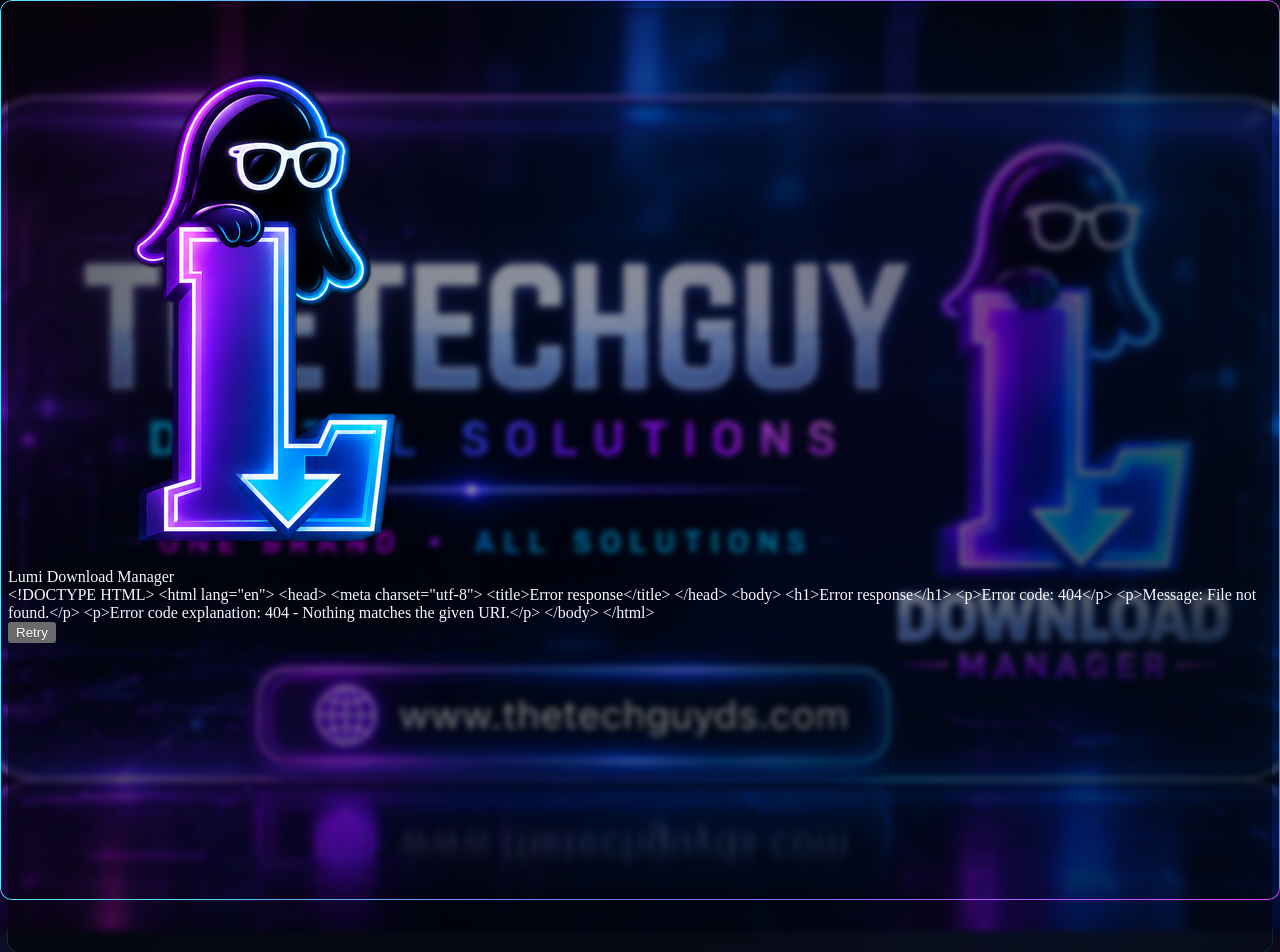
==== commit 69a91c20: "fix: finish browser handoff and desktop surface contracts" ====
(no text change in the page or its own stylesheets)
